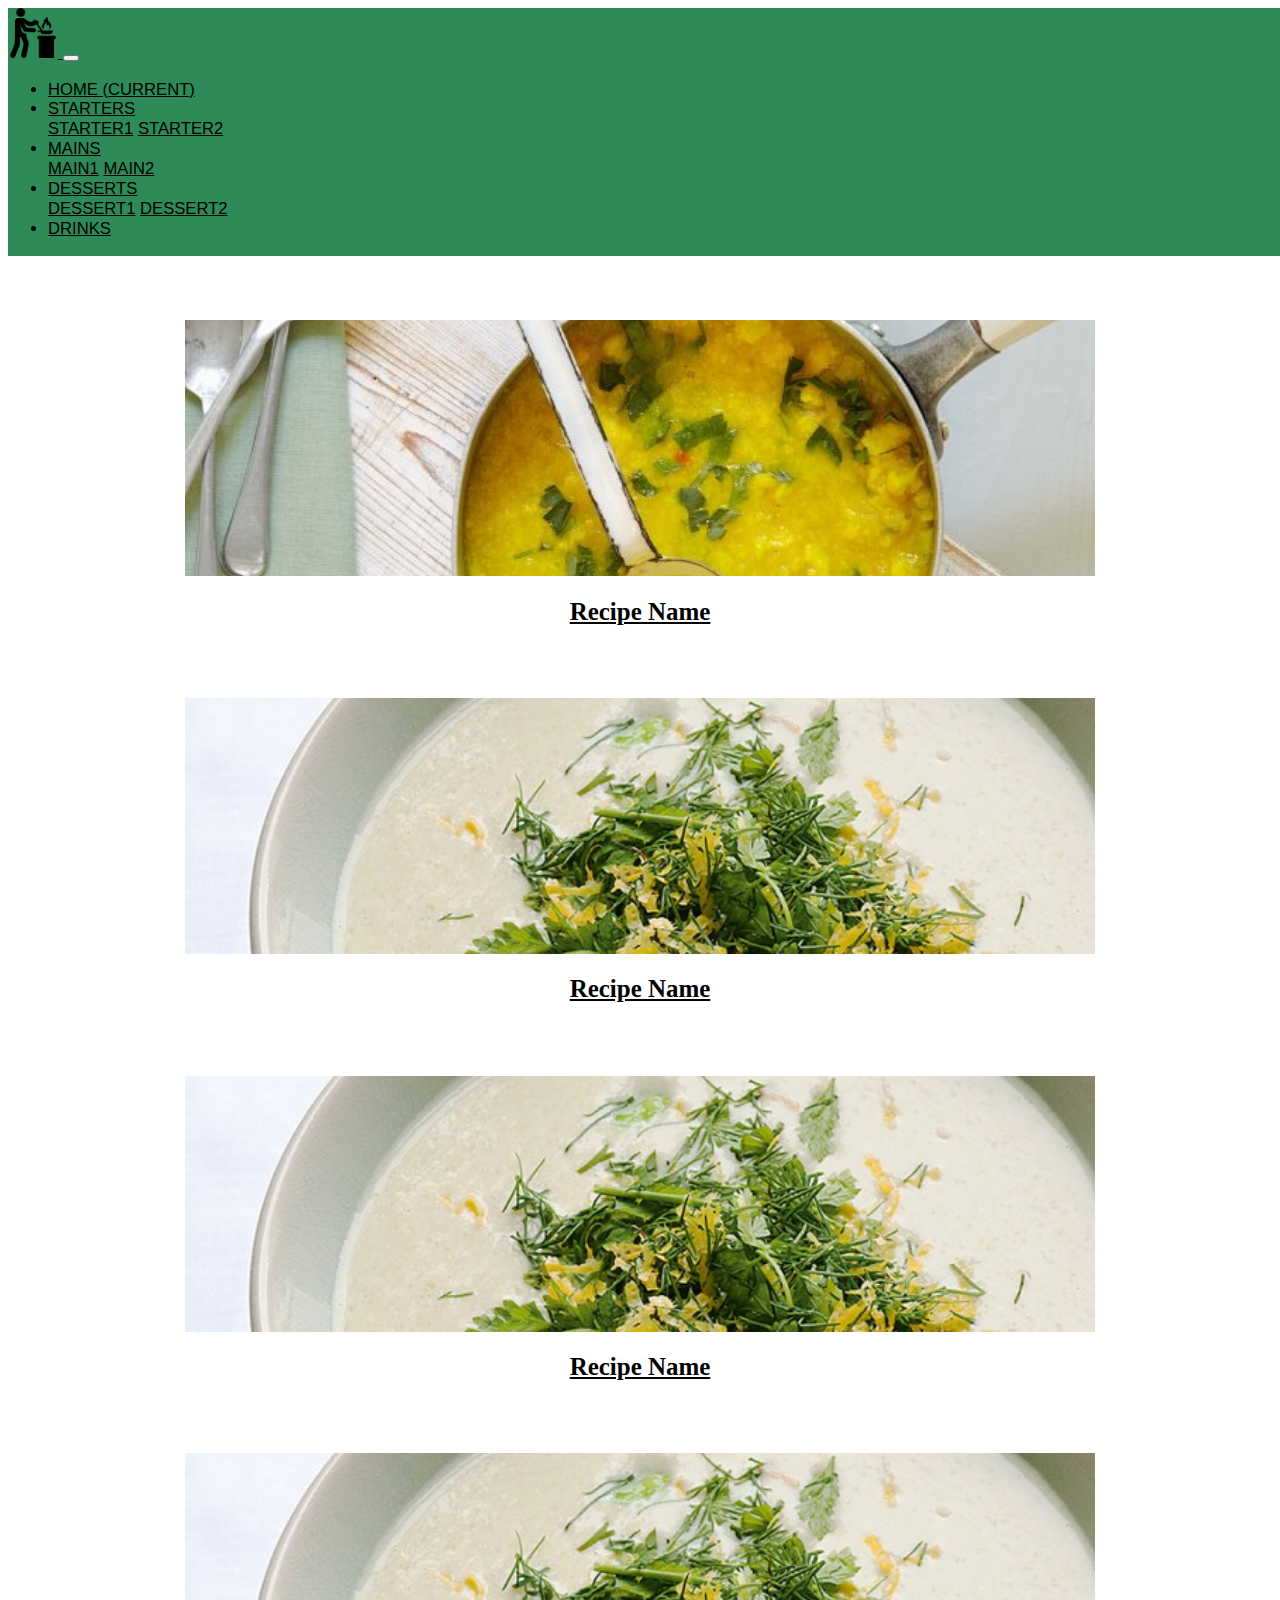
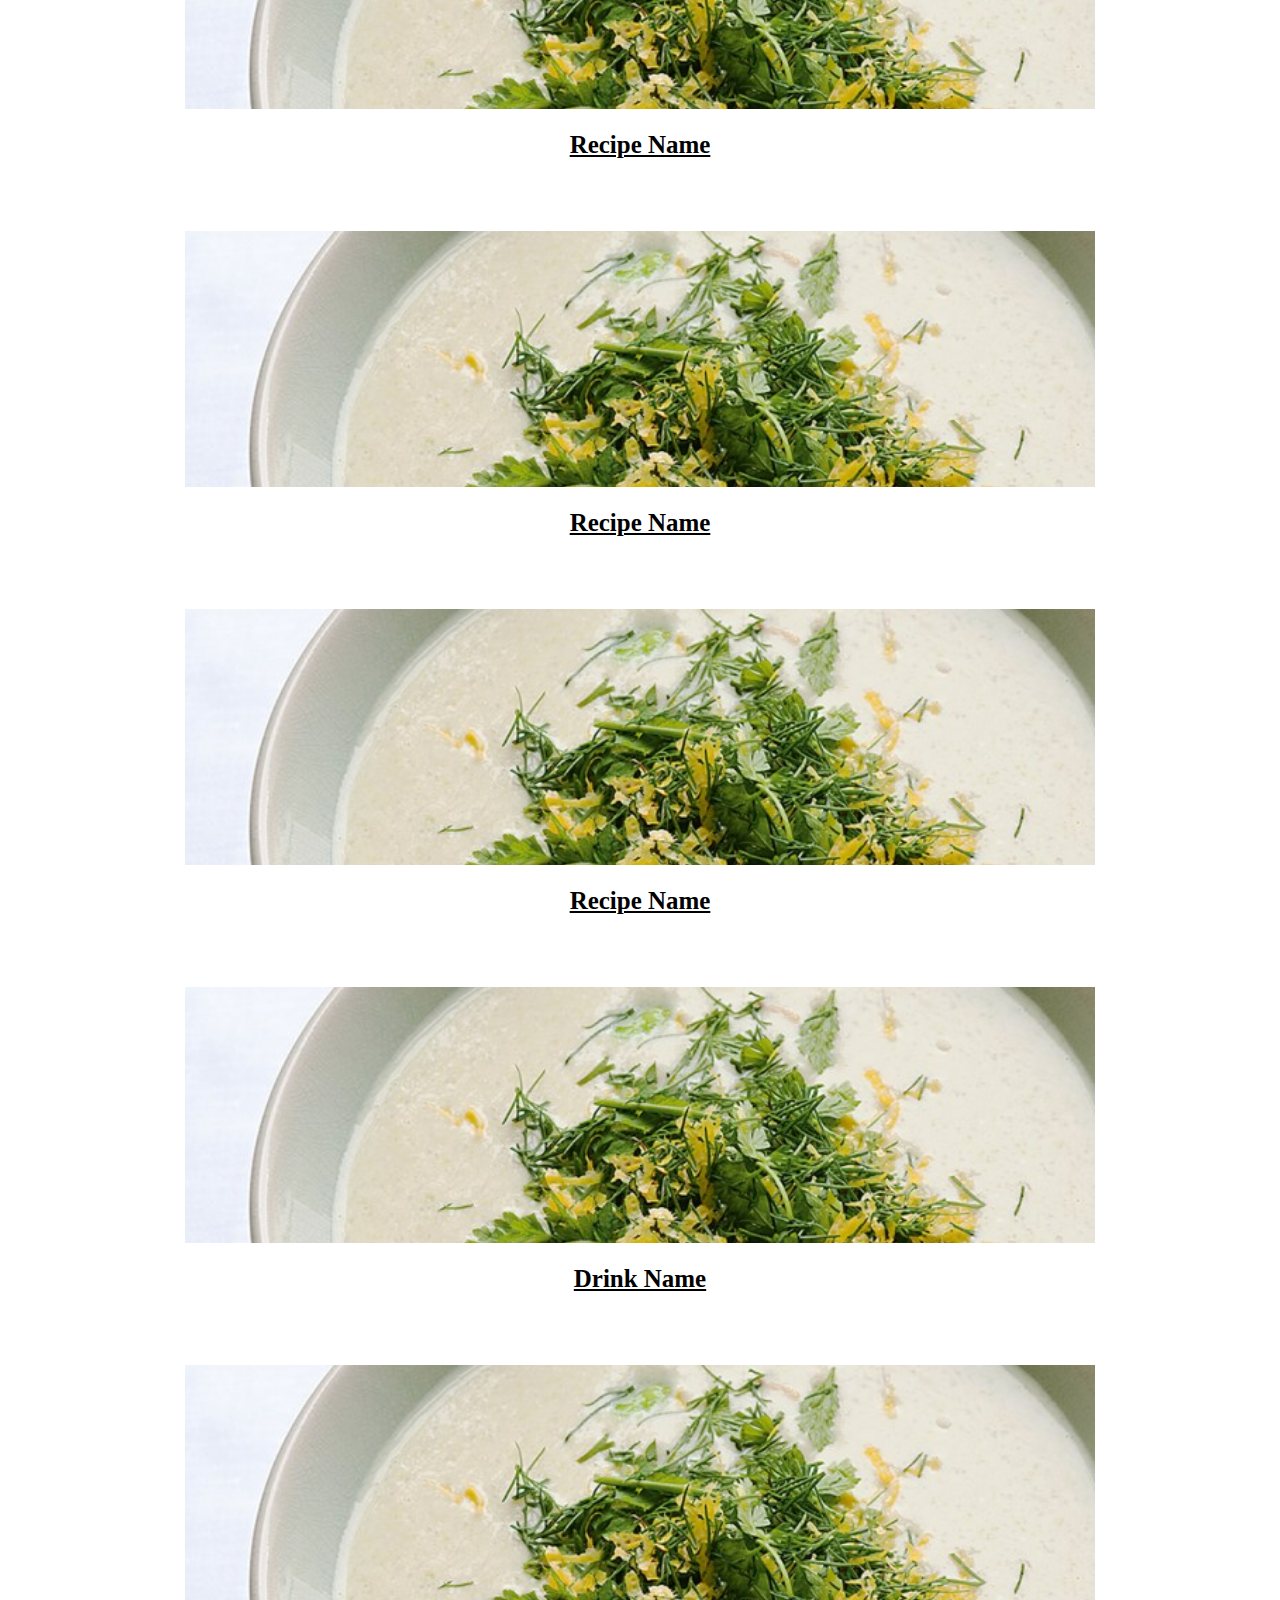
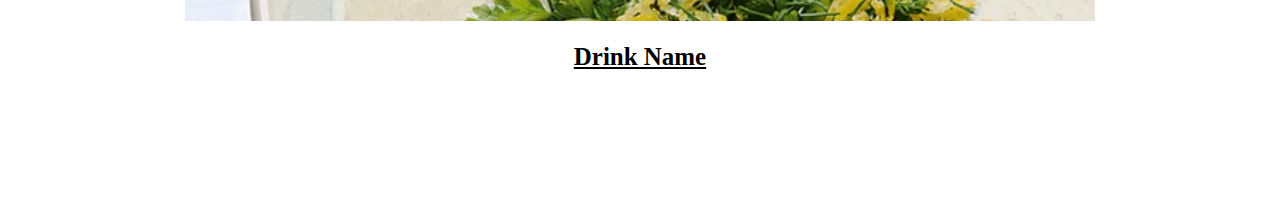
==== index.html @ 8d5f75b0 "added new navbar" ====
<!DOCTYPE html>
<html lang="en">
  <head>
    <link
      rel="stylesheet"
      href="https://cdn.jsdelivr.net/npm/bootstrap@4.5.3/dist/css/bootstrap.min.css"
      integrity="sha384-TX8t27EcRE3e/ihU7zmQxVncDAy5uIKz4rEkgIXeMed4M0jlfIDPvg6uqKI2xXr2"
      crossorigin="anonymous"
    />
    <link rel="stylesheet" href="./styles/styles.css" />
    <link rel="stylesheet" href="./styles/home.css" />
    <meta charset="UTF-8" />
    <meta name="viewport" content="width=device-width, initial-scale=1.0" />
    <title>Document</title>
  </head>
  <body>
    <!--Stefan Section-->
    <div id="mainNavbar">
      <nav class="navbar navbar-expand-lg navbar-expand-md navbar-dark">
        <a class="navbar-brand" href="#"
          ><img class="logo" src="./img/121054.png" alt="" />
        </a>

        <button
          class="navbar-toggler"
          type="button"
          data-toggle="collapse"
          data-target="#navbarSupportedContent"
          aria-controls="navbarSupportedContent"
          aria-expanded="false"
          aria-label="Toggle navigation"
        >
          <span class="navbar-toggler-icon"></span>
        </button>

        <div class="collapse navbar-collapse" id="navbarSupportedContent">
          <ul class="navbar-nav">
            <li class="nav-item active">
              <a class="nav-link" href="#"
                >Home <span class="sr-only">(current)</span></a
              >
            </li>
            <li class="nav-item dropdown">
              <a
                class="nav-link dropdown-toggle"
                href="#"
                id="navbarDropdown"
                role="button"
                data-toggle="dropdown"
                aria-haspopup="true"
                aria-expanded="false"
              >
                Starters
              </a>
              <div class="dropdown-menu" aria-labelledby="navbarDropdown">
                <a class="dropdown-item" href="#">Starter1</a>
                <a class="dropdown-item" href="#">Starter2</a>
              </div>
            </li>
            <li class="nav-item dropdown">
              <a
                class="nav-link dropdown-toggle"
                href="#"
                id="navbarDropdown"
                role="button"
                data-toggle="dropdown"
                aria-haspopup="true"
                aria-expanded="false"
              >
                Mains
              </a>
              <div class="dropdown-menu" aria-labelledby="navbarDropdown">
                <a class="dropdown-item" href="#">Main1</a>
                <a class="dropdown-item" href="#">Main2</a>
              </div>
            </li>
            <li class="nav-item dropdown">
              <a
                class="nav-link dropdown-toggle"
                href="#"
                id="navbarDropdown"
                role="button"
                data-toggle="dropdown"
                aria-haspopup="true"
                aria-expanded="false"
              >
                Desserts
              </a>
              <div class="dropdown-menu" aria-labelledby="navbarDropdown">
                <a class="dropdown-item" href="#">Dessert1</a>
                <a class="dropdown-item" href="#">Dessert2</a>
              </div>
            </li>
            <li class="nav-item">
              <a class="nav-link" href="#">Drinks</a>
            </li>
          </ul>
        </div>
      </nav>
    </div>
    <!--Diego Section-->

    <main>
      <h1>Cuisine a la Group 1</h1>

      <div class="grid container-fluid">
        <div class="row">
          <div class="recipe-container col-lg-4">
            <a href="#">
              <div class="img-container">
                <img src="./img/placeholder-1.jpg" alt="food" />
              </div>
              <h2>Recipe Name</h2>
            </a>
          </div>

          <div class="recipe-container col-lg-4">
            <a href="#">
              <div class="img-container">
                <img src="./img/placeholder-2.jpg" alt="food" />
              </div>
              <h2>Recipe Name</h2>
            </a>
          </div>

          <div class="recipe-container col-lg-4">
            <a href="#">
              <div class="img-container">
                <img src="./img/placeholder-2.jpg" alt="food" />
              </div>
              <h2>Recipe Name</h2>
            </a>
          </div>
        </div>

        <div class="row">
          <div class="recipe-container col-lg-4">
            <a href="#">
              <div class="img-container">
                <img src="./img/placeholder-2.jpg" alt="food" />
              </div>
              <h2>Recipe Name</h2>
            </a>
          </div>

          <div class="recipe-container col-lg-4">
            <a href="#">
              <div class="img-container">
                <img src="./img/placeholder-2.jpg" alt="food" />
              </div>
              <h2>Recipe Name</h2>
            </a>
          </div>

          <div class="recipe-container col-lg-4">
            <a href="#">
              <div class="img-container">
                <img src="./img/placeholder-2.jpg" alt="food" />
              </div>
              <h2>Recipe Name</h2>
            </a>
          </div>
        </div>

        <div class="row">
          <div class="recipe-container col-lg-4">
            <a href="#">
              <div class="img-container">
                <img src="./img/placeholder-2.jpg" alt="food" />
              </div>
              <h2>Drink Name</h2>
            </a>
          </div>

          <div class="recipe-container col-lg-4">
            <a href="#">
              <div class="img-container">
                <img src="./img/placeholder-2.jpg" alt="food" />
              </div>
              <h2>Drink Name</h2>
            </a>
          </div>

          <div class="recipe-container col-lg-4"></div>
        </div>
      </div>
    </main>

    <script
      src="https://code.jquery.com/jquery-3.5.1.slim.min.js"
      integrity="sha384-DfXdz2htPH0lsSSs5nCTpuj/zy4C+OGpamoFVy38MVBnE+IbbVYUew+OrCXaRkfj"
      crossorigin="anonymous"
    ></script>
    <script
      src="https://cdn.jsdelivr.net/npm/bootstrap@4.5.3/dist/js/bootstrap.bundle.min.js"
      integrity="sha384-ho+j7jyWK8fNQe+A12Hb8AhRq26LrZ/JpcUGGOn+Y7RsweNrtN/tE3MoK7ZeZDyx"
      crossorigin="anonymous"
    ></script>
    <script>
      $(function () {
        $(document).scroll(function () {
          var $nav = $("#mainNavbar");
          $nav.toggleClass("scrolled", $(this).scrollTop() > $nav.height());
        });
      });
    </script>
  </body>
</html>
---- styles/styles.css ----
/* Diego Section */
html {
  font-size: 1.3vmax;
}

body {
  font-family: Arial, Helvetica, sans-serif;
  line-height: 1.2;
}

h1,
h2,
h3,
h4,
h5 {
  font-family: Georgia, "Times New Roman", Times, serif;
}

h1 {
  text-align: center;
  margin-bottom: 6rem;
}

/* Stefan Sections */
.logo {
  width: 3rem;
  height: auto;
}
.navbar {
  align-items: center;
  position: fixed;
  width: 100%;
}

.navbar {
  background-color: seagreen;
  margin-bottom: 2rem;
  text-transform: uppercase;
}
.navbar.scrolled {
  background: rgba(46, 139, 86, 0.5);
  transition: background 500ms;
}

main {
  padding-top: 9rem;
  width: 80%;
  margin: auto;
}

a {
  color: inherit;
}

a:hover {
  text-decoration: none;
}

.recipe-container {
  /*max-width: 30%;*/
  padding-bottom: 5%;
}

.img-container {
  width: 90%;
  height: 20vw;
  margin: auto;
  overflow: hidden;
  display: flex;
  justify-content: center;
  align-items: center;
}
.row img {
  width: 100%;
  min-height: 100%;
}

.grid {
  text-align: center;
}

.row {
  justify-content: space-between;
}
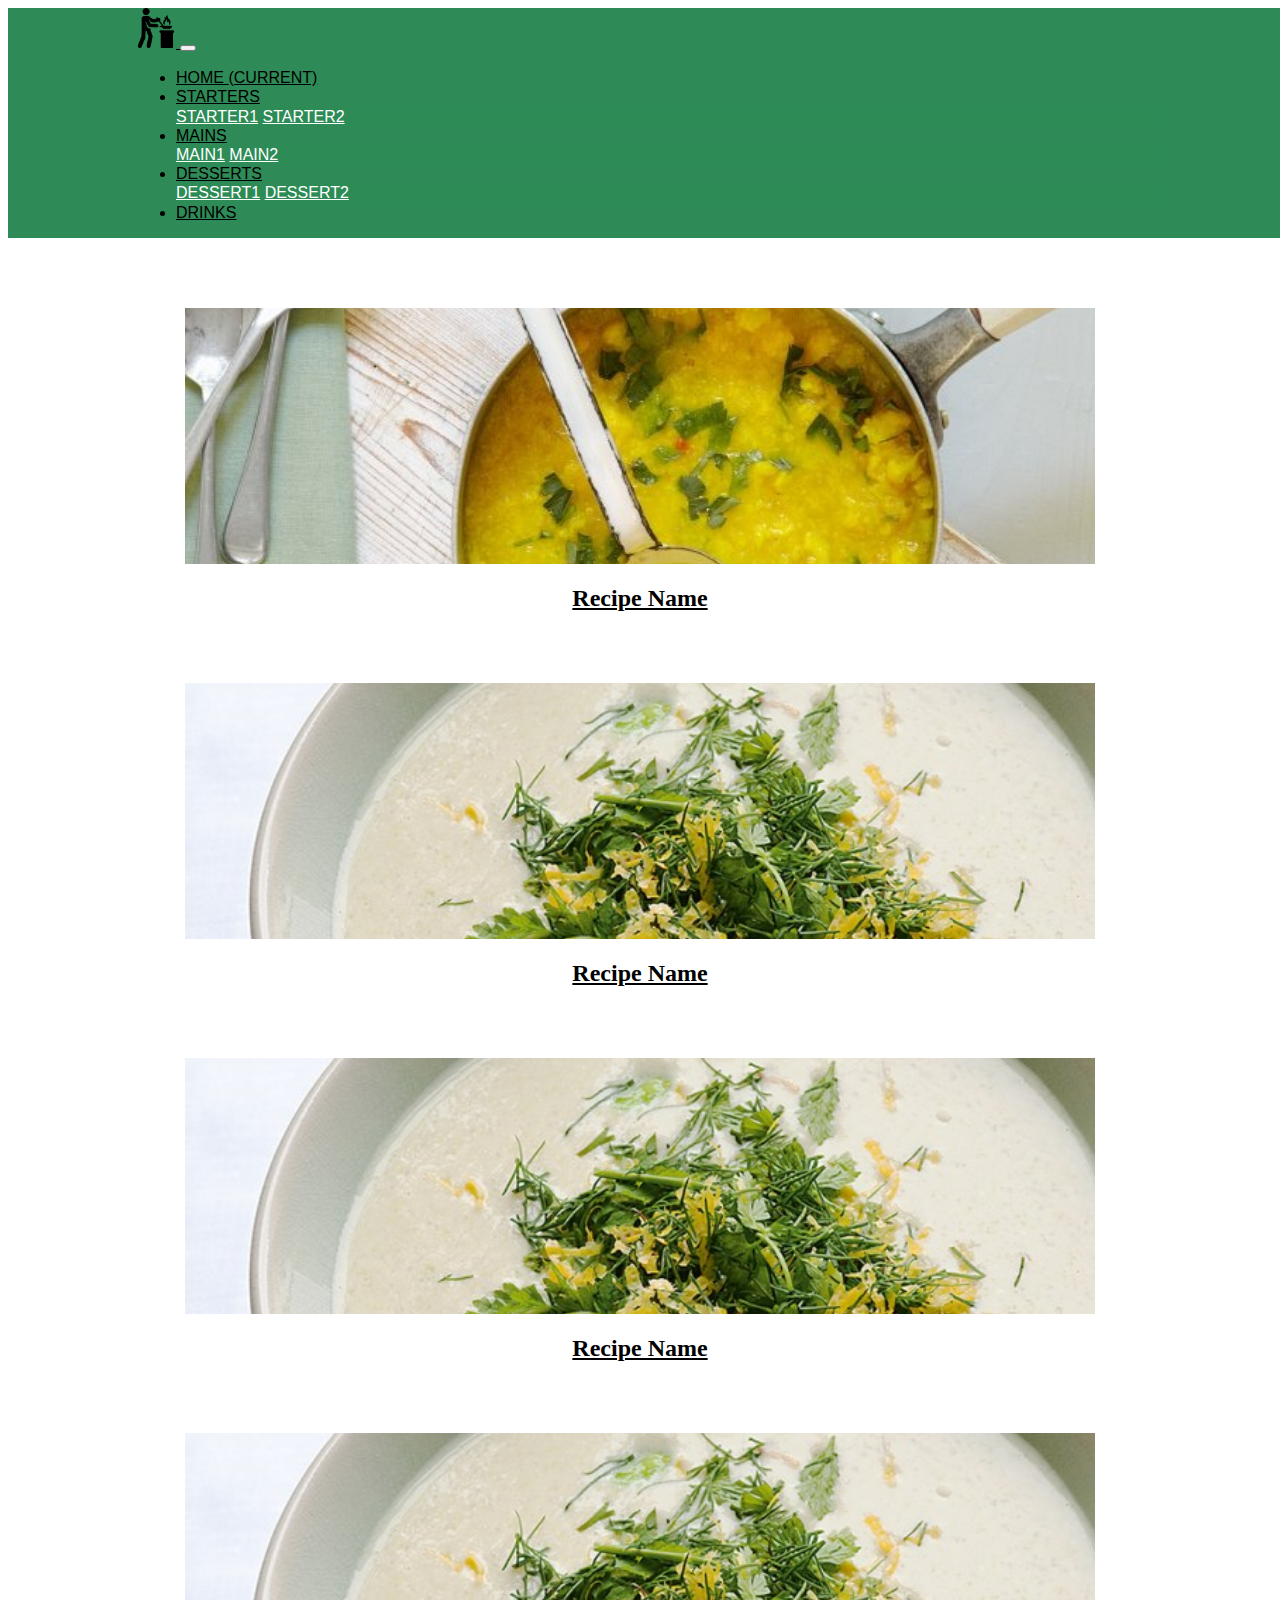
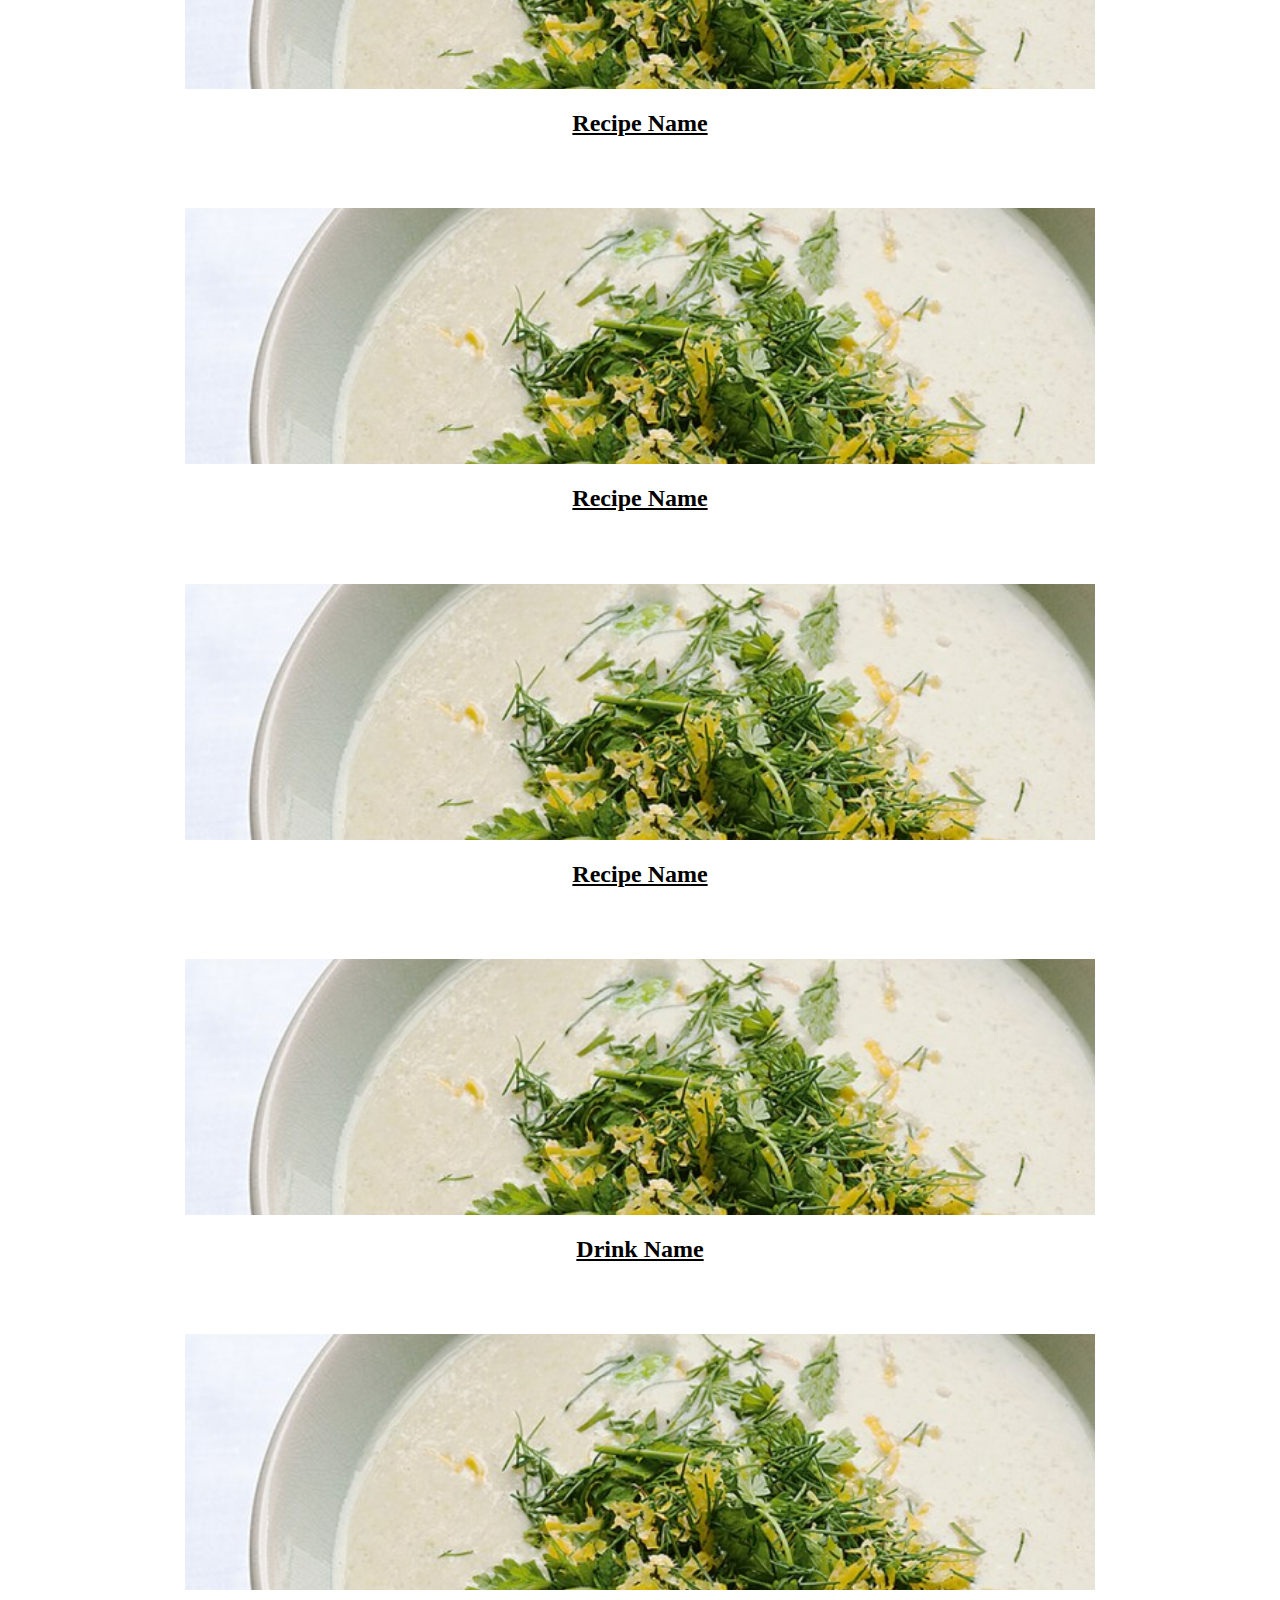
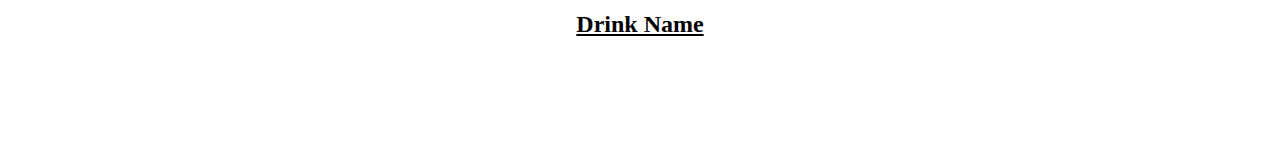
==== commit 0453ea56: "fixed navbar-div" ====
--- a/index.html
+++ b/index.html
@@ -20,7 +20,6 @@
         <a class="navbar-brand" href="#"
           ><img class="logo" src="./img/121054.png" alt="" />
         </a>
-
         <button
           class="navbar-toggler"
           type="button"
--- a/styles/styles.css
+++ b/styles/styles.css
@@ -1,7 +1,7 @@
 /* Diego Section */
-html {
+/* html {
   font-size: 1.3vmax;
-}
+} */
 
 body {
   font-family: Arial, Helvetica, sans-serif;
@@ -22,24 +22,44 @@
 }
 
 /* Stefan Sections */
-.logo {
-  width: 3rem;
-  height: auto;
-}
-.navbar {
-  align-items: center;
+#mainNavbar {
   position: fixed;
   width: 100%;
+  background-color: seagreen;
+  margin-bottom: 2rem;
+  text-transform: uppercase;
+  z-index: 1;
+}
+#mainNavbar.scrolled {
+  background: rgba(46, 139, 86, 0.5);
+  transition: background 500ms;
+}
+.navbar-brand {
+  width: fit-content;
+}
+.logo {
+  /* width: 20%; */
+  height: auto;
+  max-width: 40px;
 }
 
 .navbar {
-  background-color: seagreen;
-  margin-bottom: 2rem;
-  text-transform: uppercase;
+  width: 80%;
+  margin: auto;
+  padding: 0;
+  align-items: center;
 }
-.navbar.scrolled {
-  background: rgba(46, 139, 86, 0.5);
-  transition: background 500ms;
+#navbarSupportedContent {
+  justify-content: right;
+}
+.dropdown-menu {
+  background-color: rgba(46, 139, 86, 0.75);
+}
+.dropdown-item {
+  color: white;
+}
+.dropdown-item:hover {
+  background-color: rgba(208, 221, 214, 0.5);
 }
 
 main {
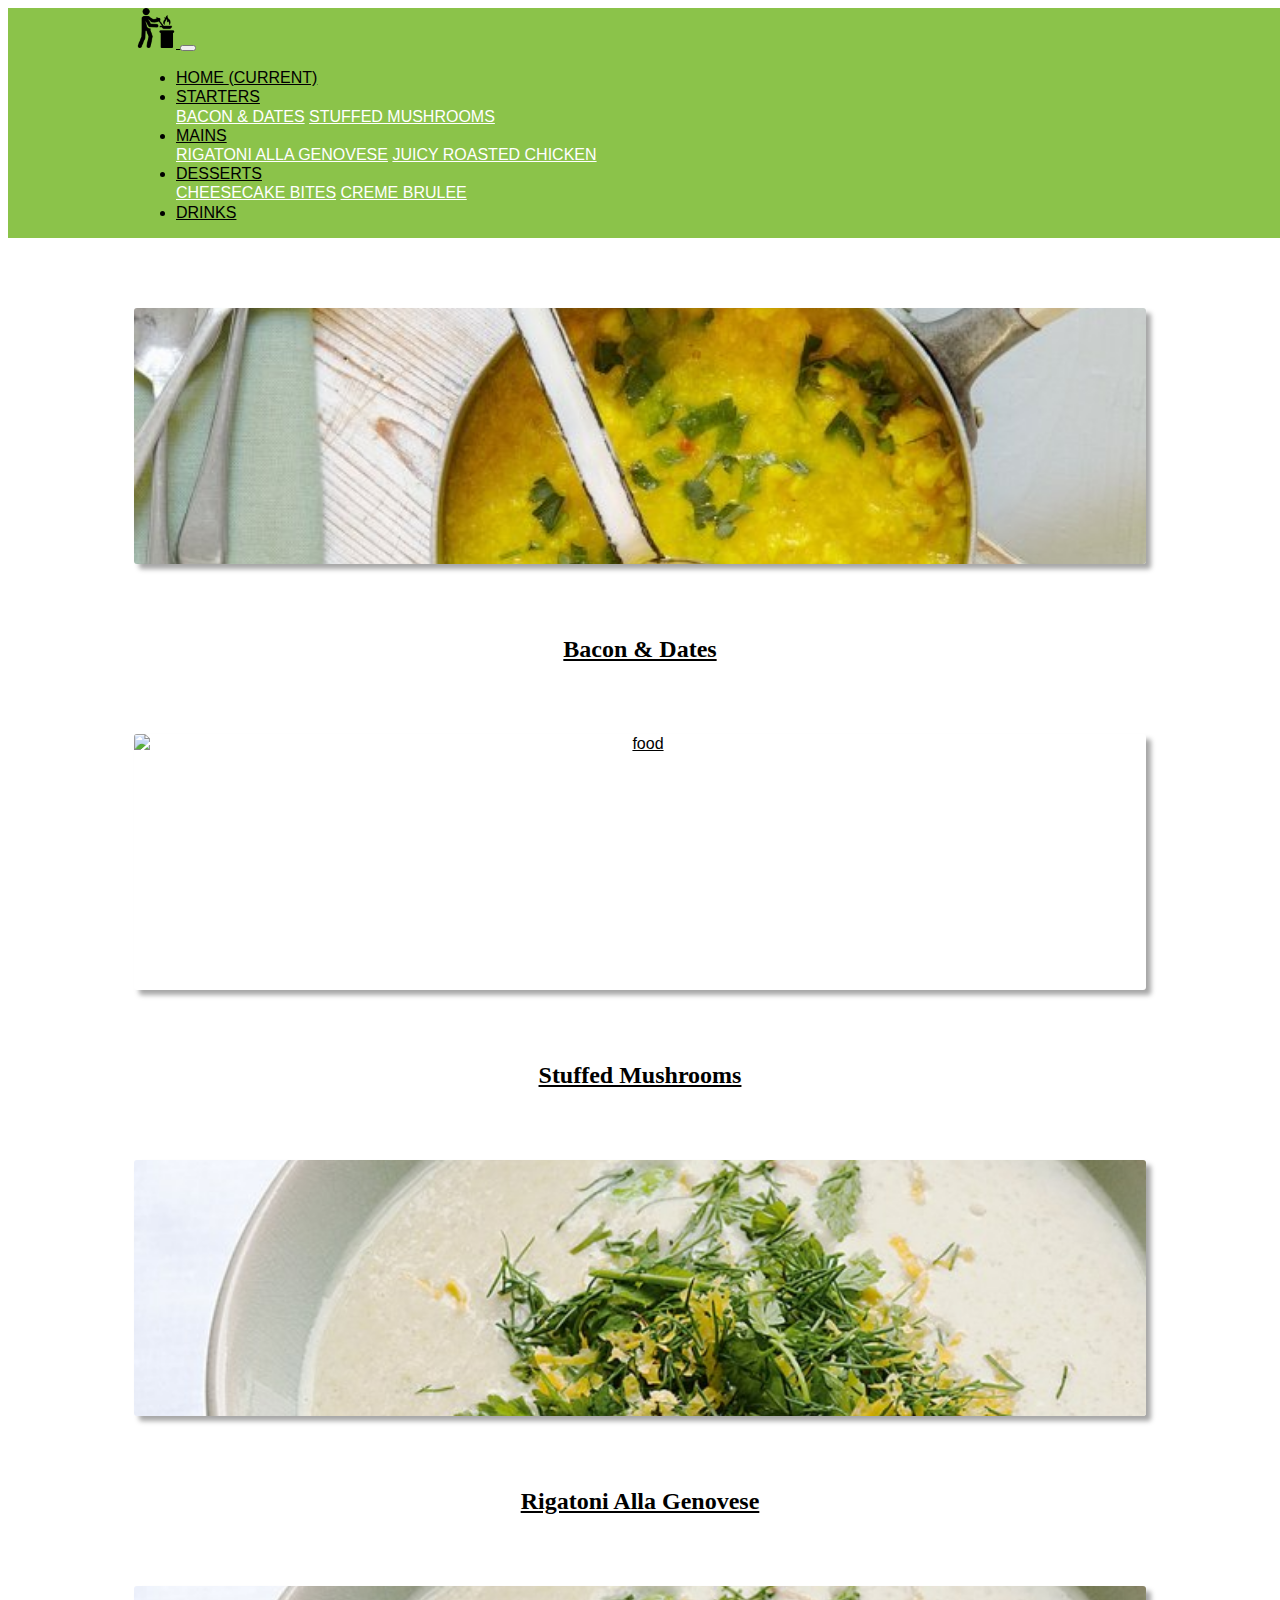
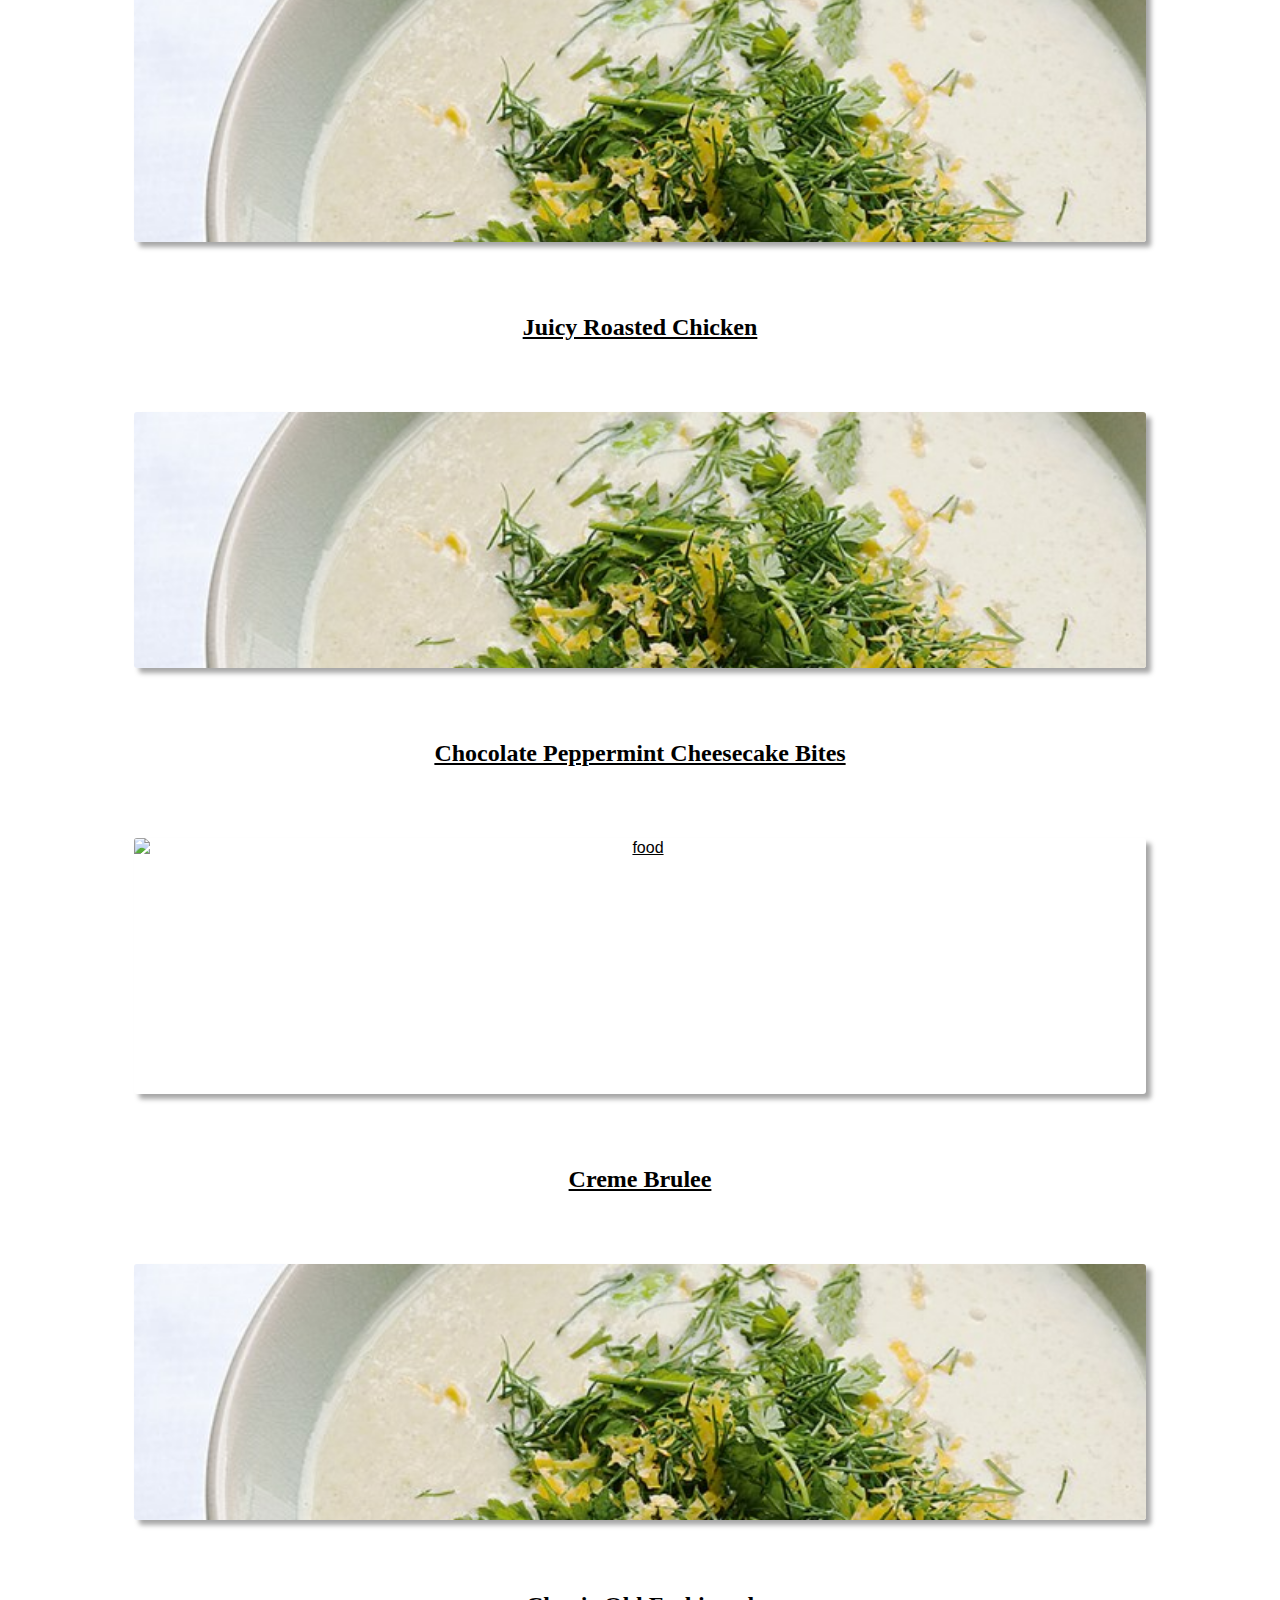
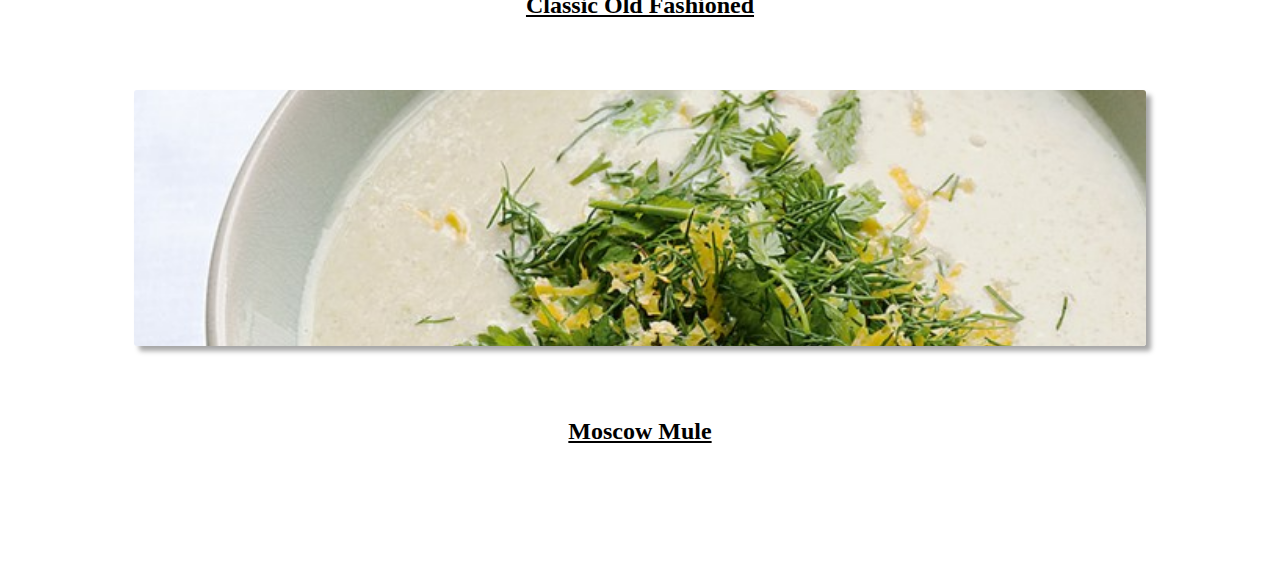
==== commit 2bea7848: "added nav-functionality to index + recipe names" ====
--- a/index.html
+++ b/index.html
@@ -11,13 +11,13 @@
     <link rel="stylesheet" href="./styles/home.css" />
     <meta charset="UTF-8" />
     <meta name="viewport" content="width=device-width, initial-scale=1.0" />
-    <title>Document</title>
+    <title>Cuisine a la Group 1</title>
   </head>
   <body>
     <!--Stefan Section-->
     <div id="mainNavbar">
       <nav class="navbar navbar-expand-lg navbar-expand-md navbar-dark">
-        <a class="navbar-brand" href="#"
+        <a class="navbar-brand" href="index.html"
           ><img class="logo" src="./img/121054.png" alt="" />
         </a>
         <button
@@ -35,7 +35,7 @@
         <div class="collapse navbar-collapse" id="navbarSupportedContent">
           <ul class="navbar-nav">
             <li class="nav-item active">
-              <a class="nav-link" href="#"
+              <a class="nav-link" href="index.html"
                 >Home <span class="sr-only">(current)</span></a
               >
             </li>
@@ -52,8 +52,10 @@
                 Starters
               </a>
               <div class="dropdown-menu" aria-labelledby="navbarDropdown">
-                <a class="dropdown-item" href="#">Starter1</a>
-                <a class="dropdown-item" href="#">Starter2</a>
+                <a class="dropdown-item" href="bacondate.html">Bacon & Dates</a>
+                <a class="dropdown-item" href="mushrooms.html"
+                  >Stuffed Mushrooms</a
+                >
               </div>
             </li>
             <li class="nav-item dropdown">
@@ -69,8 +71,12 @@
                 Mains
               </a>
               <div class="dropdown-menu" aria-labelledby="navbarDropdown">
-                <a class="dropdown-item" href="#">Main1</a>
-                <a class="dropdown-item" href="#">Main2</a>
+                <a class="dropdown-item" href="rigatonigenovese.html"
+                  >Rigatoni alla genovese</a
+                >
+                <a class="dropdown-item" href="juicychicken.html"
+                  >Juicy roasted chicken</a
+                >
               </div>
             </li>
             <li class="nav-item dropdown">
@@ -86,8 +92,12 @@
                 Desserts
               </a>
               <div class="dropdown-menu" aria-labelledby="navbarDropdown">
-                <a class="dropdown-item" href="#">Dessert1</a>
-                <a class="dropdown-item" href="#">Dessert2</a>
+                <a class="dropdown-item" href="cheesecake.html"
+                  >Cheesecake Bites</a
+                >
+                <a class="dropdown-item" href="cremerulete.html"
+                  >creme brulee</a
+                >
               </div>
             </li>
             <li class="nav-item">
@@ -105,78 +115,84 @@
       <div class="grid container-fluid">
         <div class="row">
           <div class="recipe-container col-lg-4">
-            <a href="#">
+            <a href="bacondate.html">
               <div class="img-container">
                 <img src="./img/placeholder-1.jpg" alt="food" />
               </div>
-              <h2>Recipe Name</h2>
-            </a>
-          </div>
-
-          <div class="recipe-container col-lg-4">
-            <a href="#">
-              <div class="img-container">
-                <img src="./img/placeholder-2.jpg" alt="food" />
-              </div>
-              <h2>Recipe Name</h2>
-            </a>
-          </div>
-
-          <div class="recipe-container col-lg-4">
-            <a href="#">
-              <div class="img-container">
-                <img src="./img/placeholder-2.jpg" alt="food" />
-              </div>
-              <h2>Recipe Name</h2>
+              <h2>Bacon & Dates</h2>
+            </a>
+          </div>
+
+          <div class="recipe-container col-lg-4">
+            <a href="mushrooms.html">
+              <div class="img-container">
+                <img
+                  src="https://imagesvc.meredithcorp.io/v3/mm/image?url=https%3A%2F%2Fimages.media-allrecipes.com%2Fuserphotos%2F7638987.jpg"
+                  alt="food"
+                />
+              </div>
+              <h2>Stuffed Mushrooms</h2>
+            </a>
+          </div>
+
+          <div class="recipe-container col-lg-4">
+            <a href="rigatonigenovese.html">
+              <div class="img-container">
+                <img src="./img/placeholder-2.jpg" alt="food" />
+              </div>
+              <h2>Rigatoni Alla Genovese</h2>
             </a>
           </div>
         </div>
 
         <div class="row">
           <div class="recipe-container col-lg-4">
-            <a href="#">
-              <div class="img-container">
-                <img src="./img/placeholder-2.jpg" alt="food" />
-              </div>
-              <h2>Recipe Name</h2>
-            </a>
-          </div>
-
-          <div class="recipe-container col-lg-4">
-            <a href="#">
-              <div class="img-container">
-                <img src="./img/placeholder-2.jpg" alt="food" />
-              </div>
-              <h2>Recipe Name</h2>
-            </a>
-          </div>
-
-          <div class="recipe-container col-lg-4">
-            <a href="#">
-              <div class="img-container">
-                <img src="./img/placeholder-2.jpg" alt="food" />
-              </div>
-              <h2>Recipe Name</h2>
+            <a href="juicychicken.html">
+              <div class="img-container">
+                <img src="./img/placeholder-2.jpg" alt="food" />
+              </div>
+              <h2>Juicy Roasted Chicken</h2>
+            </a>
+          </div>
+
+          <div class="recipe-container col-lg-4">
+            <a href="cheesecake.html">
+              <div class="img-container">
+                <img src="./img/placeholder-2.jpg" alt="food" />
+              </div>
+              <h2>Chocolate Peppermint Cheesecake Bites</h2>
+            </a>
+          </div>
+
+          <div class="recipe-container col-lg-4">
+            <a href="cremerulete.html">
+              <div class="img-container">
+                <img
+                  src="https://imagesvc.meredithcorp.io/v3/mm/image?url=https%3A%2F%2Fimages.media-allrecipes.com%2Fuserphotos%2F7753673.jpg"
+                  alt="food"
+                />
+              </div>
+              <h2>Creme Brulee</h2>
             </a>
           </div>
         </div>
 
         <div class="row">
           <div class="recipe-container col-lg-4">
-            <a href="#">
-              <div class="img-container">
-                <img src="./img/placeholder-2.jpg" alt="food" />
-              </div>
-              <h2>Drink Name</h2>
-            </a>
-          </div>
-
-          <div class="recipe-container col-lg-4">
-            <a href="#">
-              <div class="img-container">
-                <img src="./img/placeholder-2.jpg" alt="food" />
-              </div>
-              <h2>Drink Name</h2>
+            <a href="drinks.html">
+              <div class="img-container">
+                <img src="./img/placeholder-2.jpg" alt="food" />
+              </div>
+              <h2>Classic Old Fashioned</h2>
+            </a>
+          </div>
+
+          <div class="recipe-container col-lg-4">
+            <a href="drinks.html">
+              <div class="img-container">
+                <img src="./img/placeholder-2.jpg" alt="food" />
+              </div>
+              <h2>Moscow Mule</h2>
             </a>
           </div>
 
--- a/styles/styles.css
+++ b/styles/styles.css
@@ -21,18 +21,22 @@
   margin-bottom: 6rem;
 }
 
+h2 {
+  margin-top: 7%;
+}
+
 /* Stefan Sections */
 #mainNavbar {
   position: fixed;
   width: 100%;
-  background-color: seagreen;
+  background-color: rgba(139, 195, 74, 1);
   margin-bottom: 2rem;
   text-transform: uppercase;
   z-index: 1;
 }
 #mainNavbar.scrolled {
-  background: rgba(46, 139, 86, 0.5);
-  transition: background 500ms;
+  background: rgba(139, 195, 74, 0.5);
+  transition: background 500ms ease-in-out;
 }
 .navbar-brand {
   width: fit-content;
@@ -52,8 +56,9 @@
 #navbarSupportedContent {
   justify-content: right;
 }
+
 .dropdown-menu {
-  background-color: rgba(46, 139, 86, 0.75);
+  background-color: rgba(139, 195, 74, 1);
 }
 .dropdown-item {
   color: white;
@@ -74,6 +79,7 @@
 
 a:hover {
   text-decoration: none;
+  color: rgba(139, 195, 74, 1);
 }
 
 .recipe-container {
@@ -82,14 +88,27 @@
 }
 
 .img-container {
-  width: 90%;
+  width: 100%;
   height: 20vw;
   margin: auto;
   overflow: hidden;
   display: flex;
   justify-content: center;
   align-items: center;
+  -webkit-box-shadow: 5px 5px 5px 0px rgba(0, 0, 0, 0.35);
+  -moz-box-shadow: 5px 5px 5px 0px rgba(0, 0, 0, 0.35);
+  box-shadow: 5px 5px 5px 0px rgba(0, 0, 0, 0.35);
+  box-shadow: 5px 5px 5px 0px rgba(0, 0, 0, 0.35);
+  border-radius: 3px;
+  transition: all 0.2s ease;
 }
+
+.img-container:hover {
+  -webkit-box-shadow: 7px 7px 5px 0px rgba(139, 195, 74, 1);
+  -moz-box-shadow: 7px 7px 5px 0px rgba(139, 195, 74, 1);
+  box-shadow: 7px 7px 5px 0px rgba(139, 195, 74, 1);
+}
+
 .row img {
   width: 100%;
   min-height: 100%;
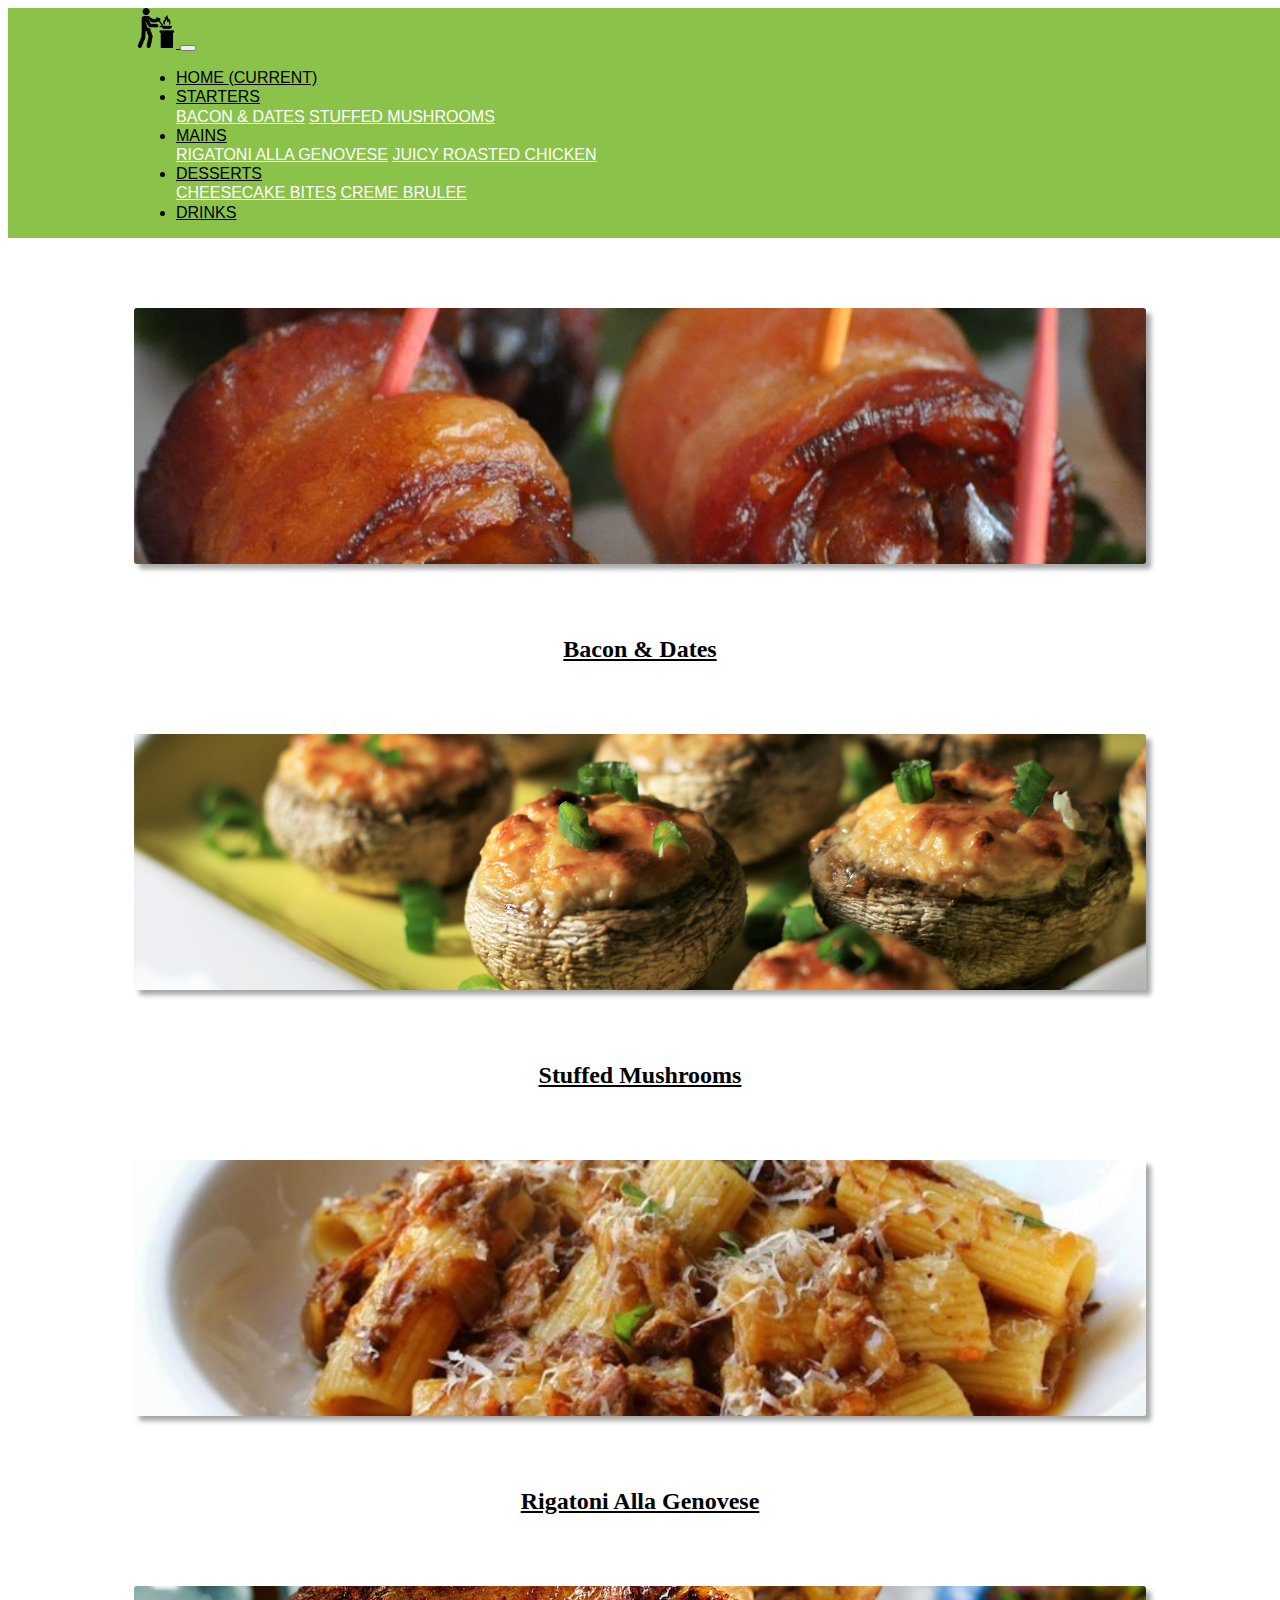
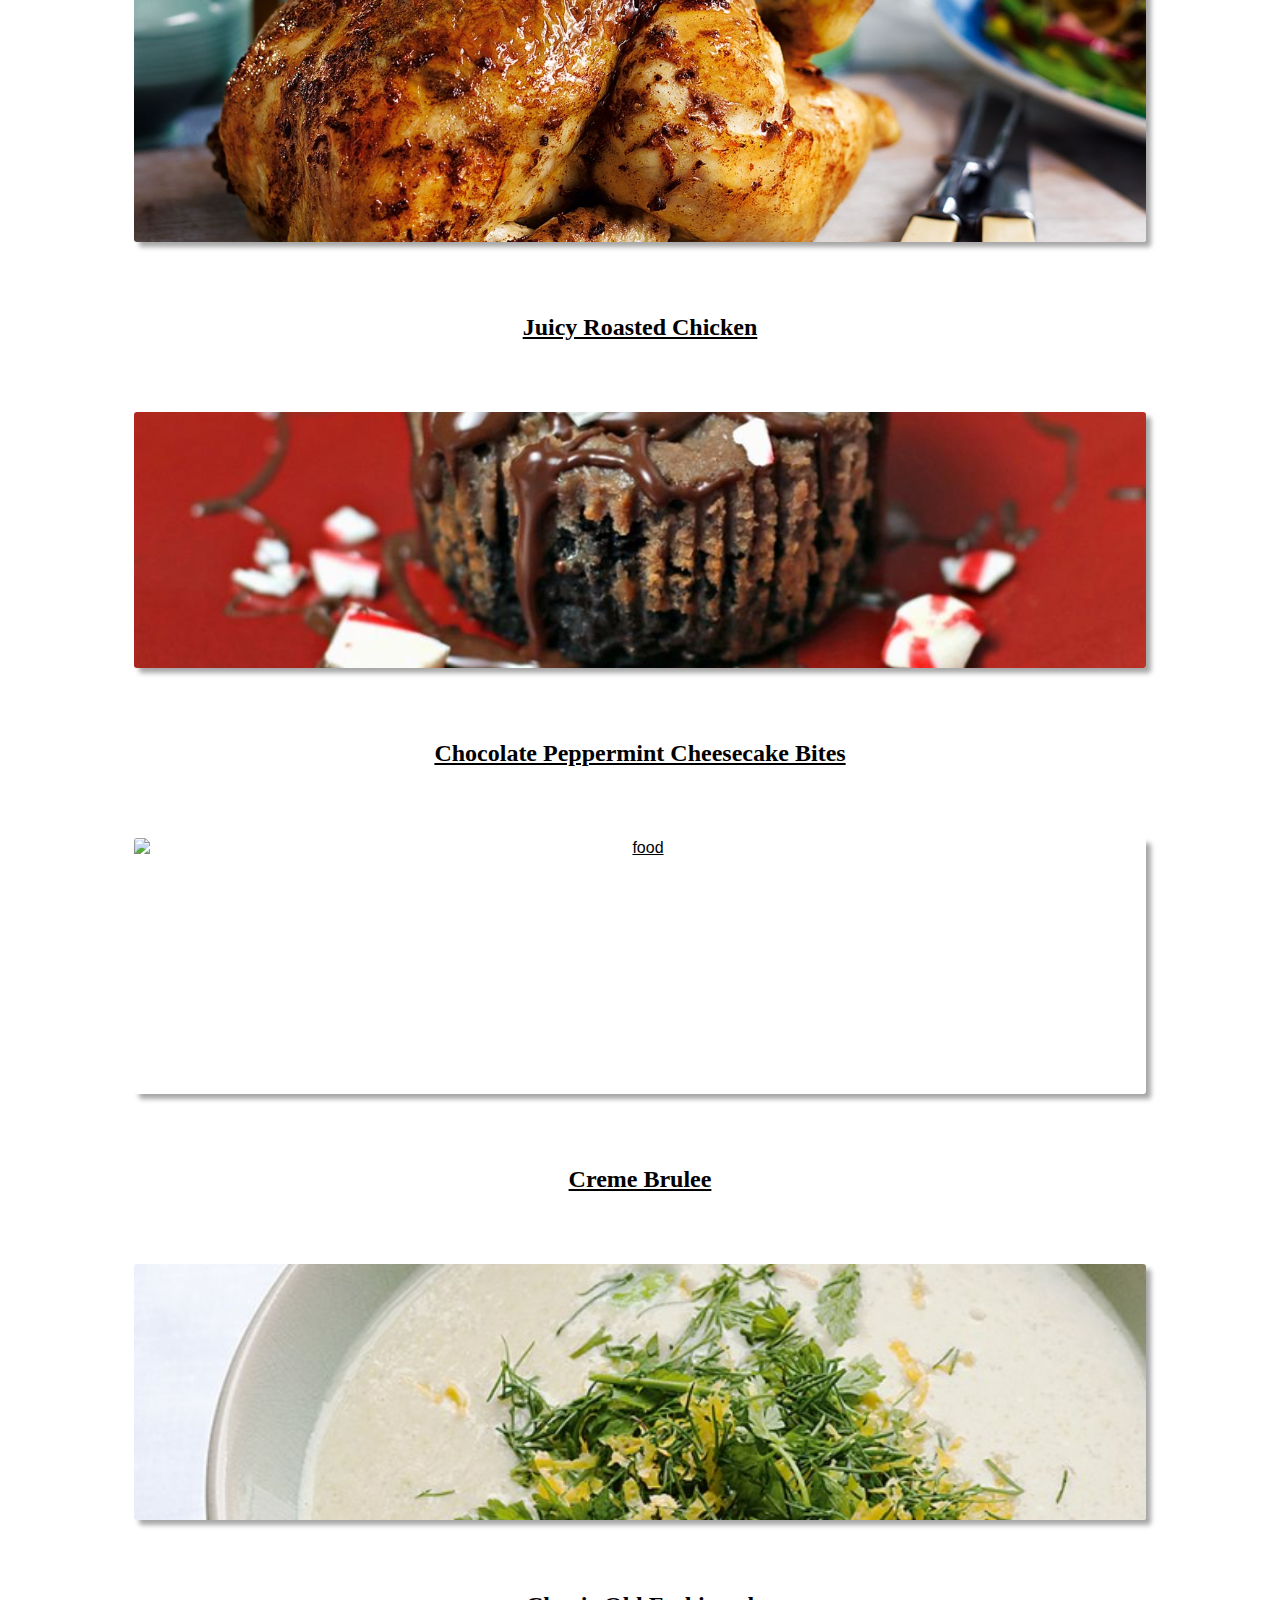
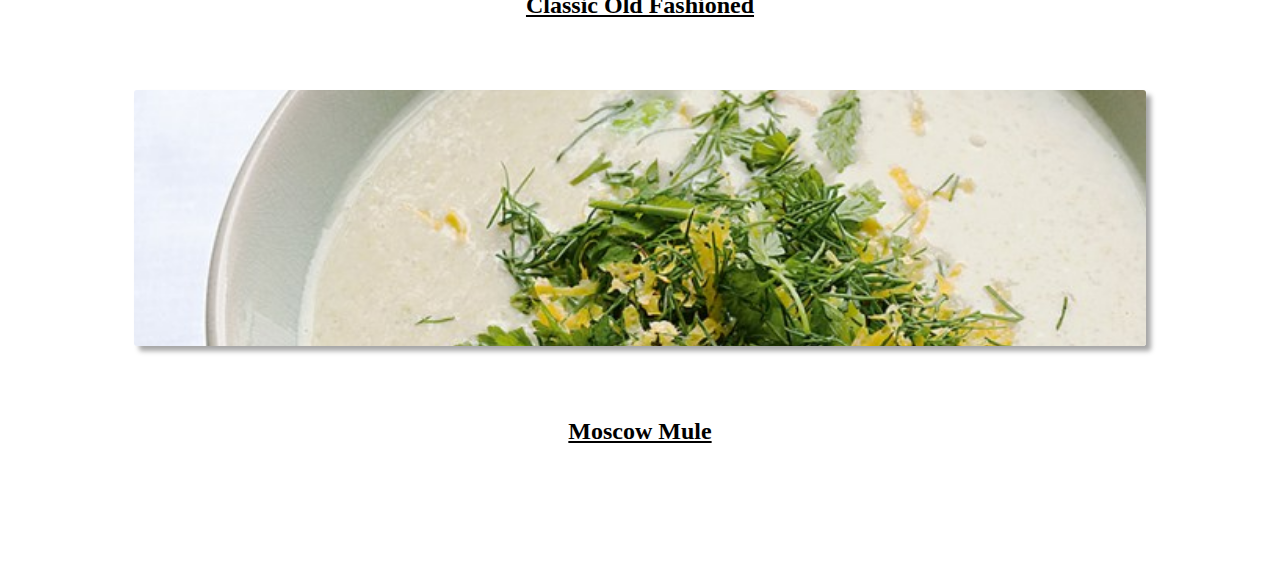
==== commit 103fd067: "home page image linking" ====
--- a/index.html
+++ b/index.html
@@ -117,7 +117,7 @@
           <div class="recipe-container col-lg-4">
             <a href="bacondate.html">
               <div class="img-container">
-                <img src="./img/placeholder-1.jpg" alt="food" />
+                <img src="./img/dates.jpg" alt="food" />
               </div>
               <h2>Bacon & Dates</h2>
             </a>
@@ -126,10 +126,7 @@
           <div class="recipe-container col-lg-4">
             <a href="mushrooms.html">
               <div class="img-container">
-                <img
-                  src="https://imagesvc.meredithcorp.io/v3/mm/image?url=https%3A%2F%2Fimages.media-allrecipes.com%2Fuserphotos%2F7638987.jpg"
-                  alt="food"
-                />
+                <img src="img/mushrooms.jpg" alt="food" />
               </div>
               <h2>Stuffed Mushrooms</h2>
             </a>
@@ -138,7 +135,7 @@
           <div class="recipe-container col-lg-4">
             <a href="rigatonigenovese.html">
               <div class="img-container">
-                <img src="./img/placeholder-2.jpg" alt="food" />
+                <img src="./img/rigatoni.jpg" alt="food" />
               </div>
               <h2>Rigatoni Alla Genovese</h2>
             </a>
@@ -149,7 +146,7 @@
           <div class="recipe-container col-lg-4">
             <a href="juicychicken.html">
               <div class="img-container">
-                <img src="./img/placeholder-2.jpg" alt="food" />
+                <img src="./img/chicken.jpg" alt="food" />
               </div>
               <h2>Juicy Roasted Chicken</h2>
             </a>
@@ -158,7 +155,7 @@
           <div class="recipe-container col-lg-4">
             <a href="cheesecake.html">
               <div class="img-container">
-                <img src="./img/placeholder-2.jpg" alt="food" />
+                <img src="./img/cheesecake.jpg" alt="food" />
               </div>
               <h2>Chocolate Peppermint Cheesecake Bites</h2>
             </a>
@@ -167,10 +164,7 @@
           <div class="recipe-container col-lg-4">
             <a href="cremerulete.html">
               <div class="img-container">
-                <img
-                  src="https://imagesvc.meredithcorp.io/v3/mm/image?url=https%3A%2F%2Fimages.media-allrecipes.com%2Fuserphotos%2F7753673.jpg"
-                  alt="food"
-                />
+                <img src="img/brulee.jpg" alt="food" />
               </div>
               <h2>Creme Brulee</h2>
             </a>
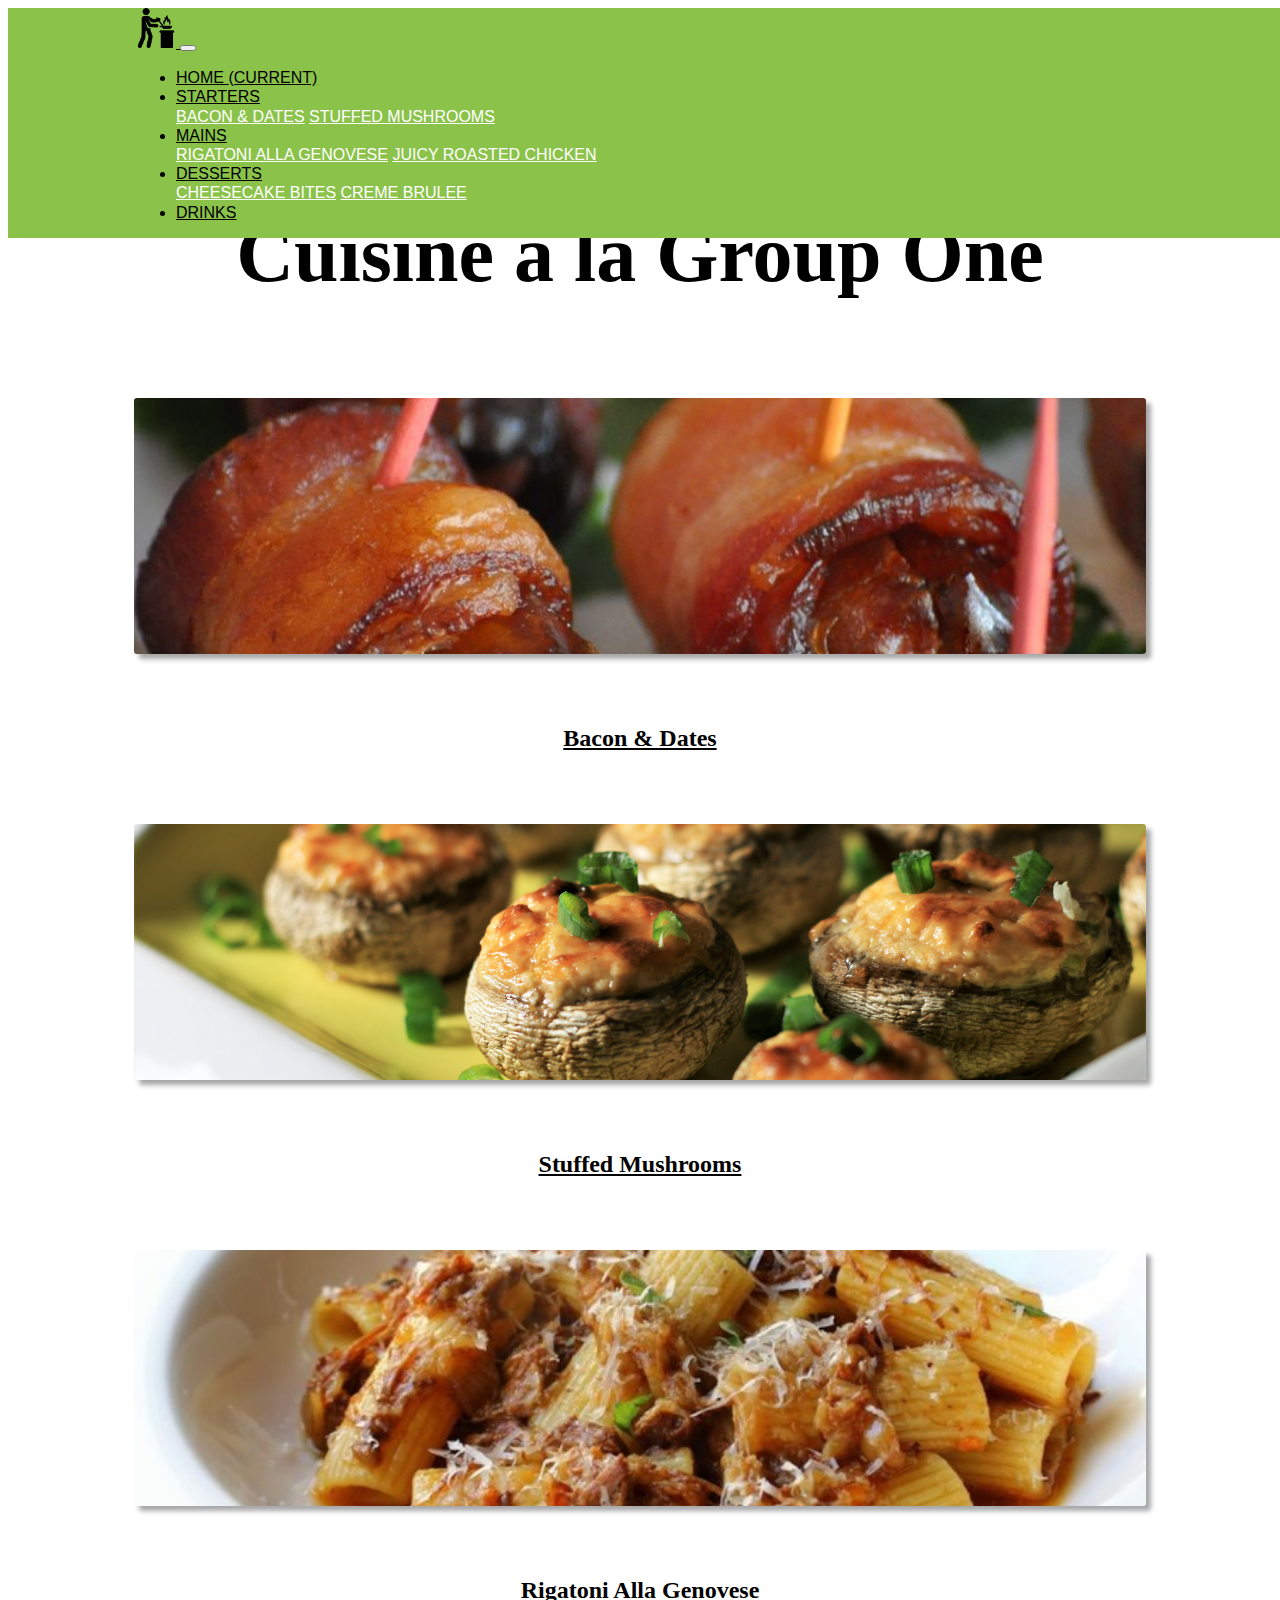
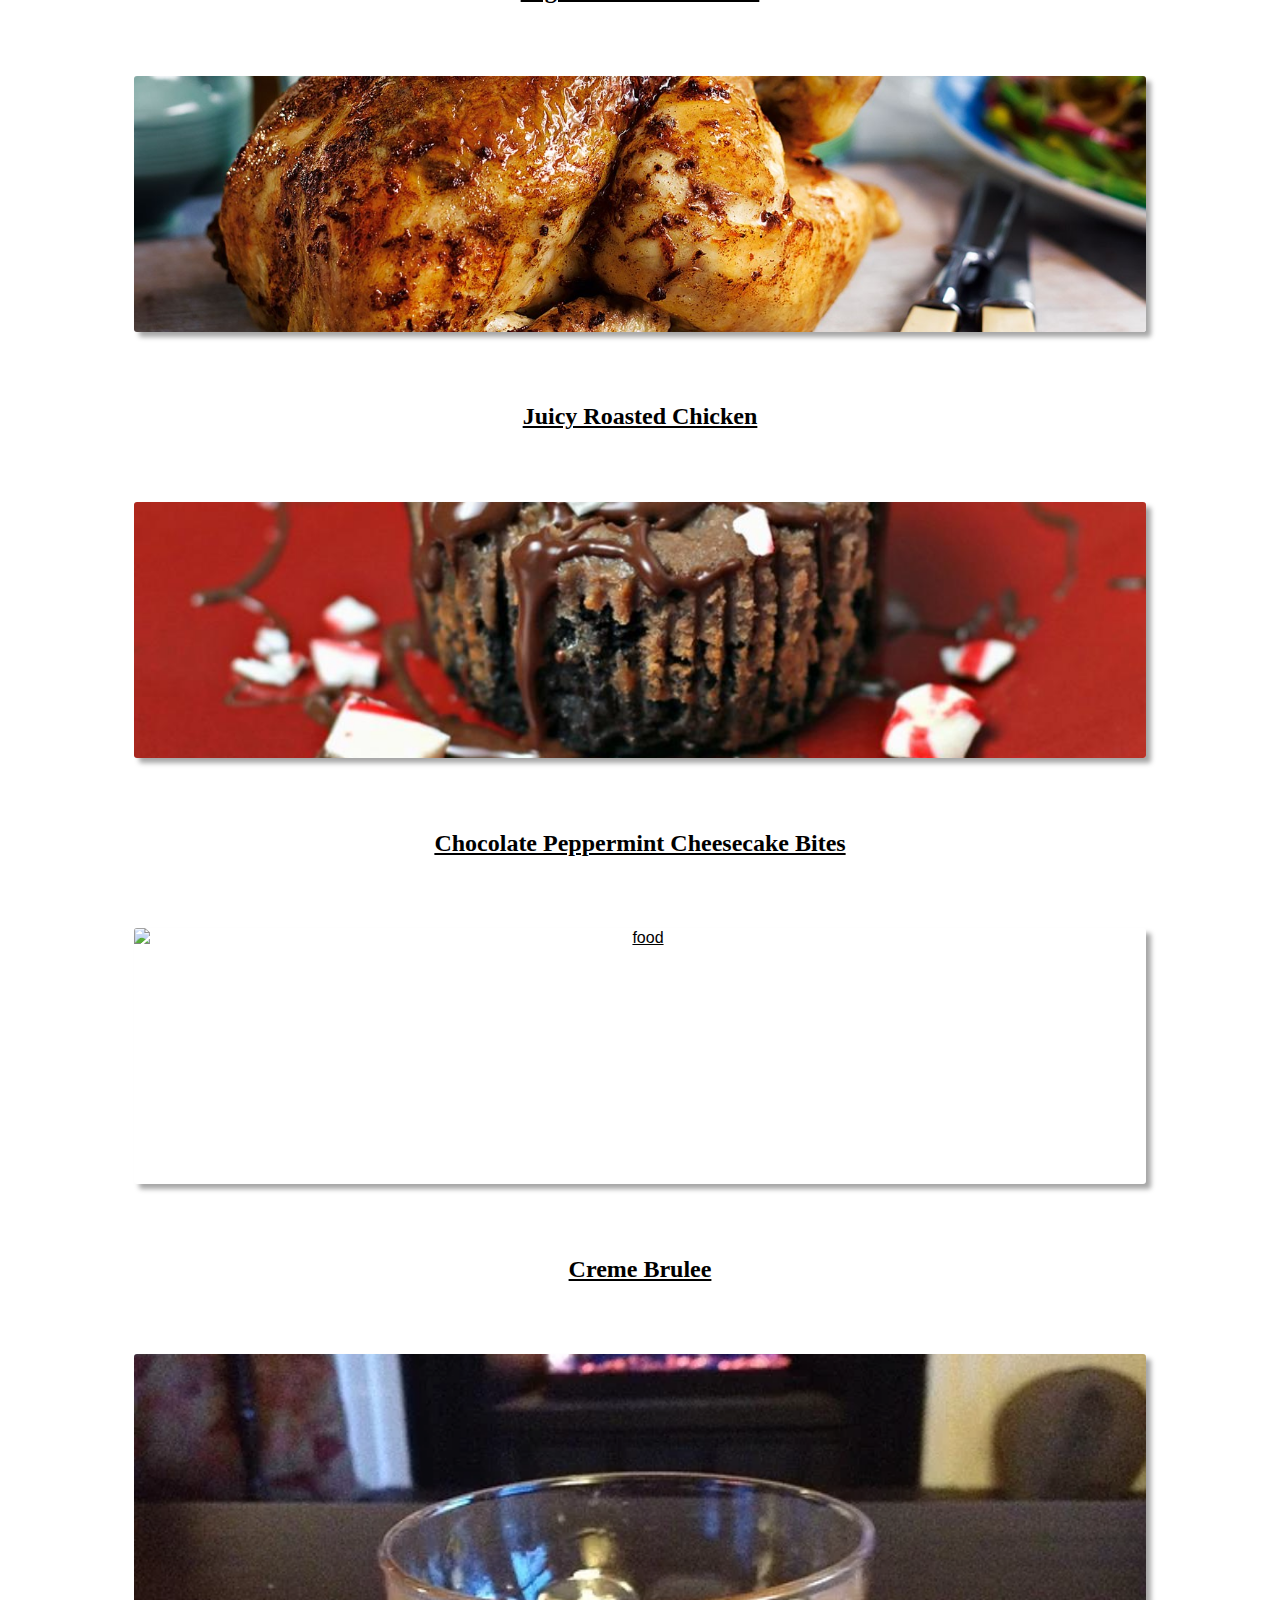
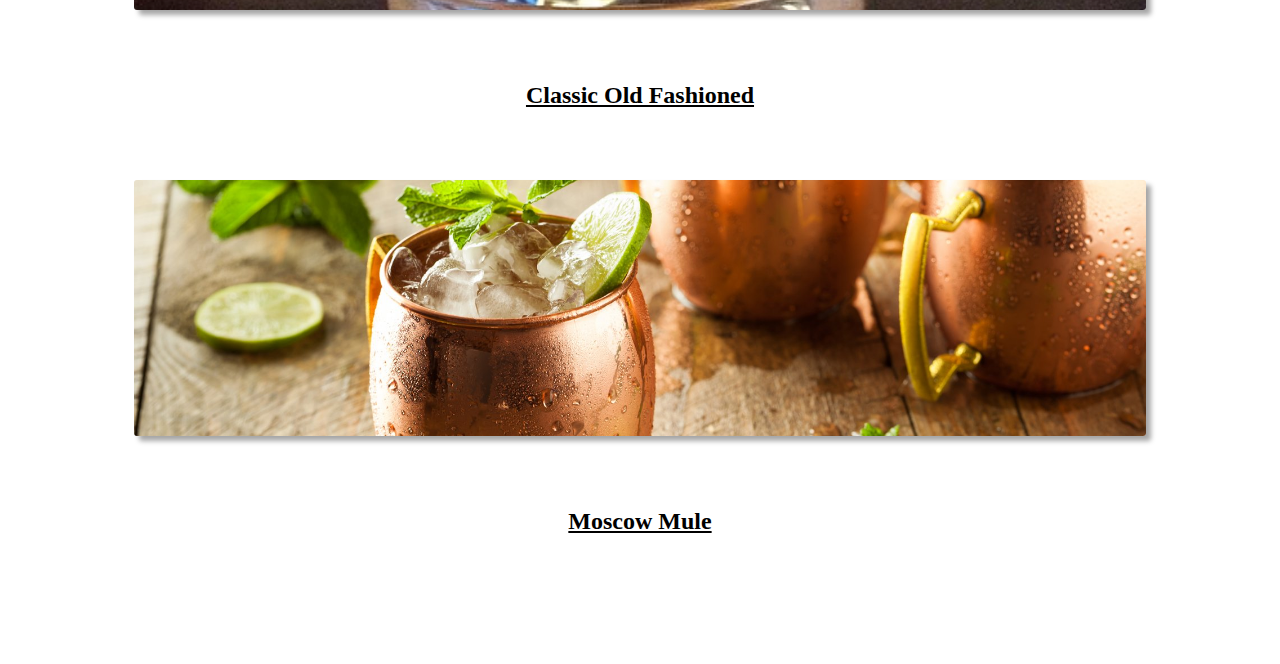
==== commit f115dbb1: "starter recipes" ====
--- a/index.html
+++ b/index.html
@@ -110,7 +110,7 @@
     <!--Diego Section-->
 
     <main>
-      <h1>Cuisine a la Group 1</h1>
+      <h1>Cuisine à la Group One</h1>
 
       <div class="grid container-fluid">
         <div class="row">
@@ -175,7 +175,7 @@
           <div class="recipe-container col-lg-4">
             <a href="drinks.html">
               <div class="img-container">
-                <img src="./img/placeholder-2.jpg" alt="food" />
+                <img src="./img/Classic-Old-Fashioned.webp" alt="food" />
               </div>
               <h2>Classic Old Fashioned</h2>
             </a>
@@ -184,7 +184,7 @@
           <div class="recipe-container col-lg-4">
             <a href="drinks.html">
               <div class="img-container">
-                <img src="./img/placeholder-2.jpg" alt="food" />
+                <img src="./img/moscowmule.jpg" alt="food" />
               </div>
               <h2>Moscow Mule</h2>
             </a>
--- a/styles/styles.css
+++ b/styles/styles.css
@@ -19,6 +19,7 @@
 h1 {
   text-align: center;
   margin-bottom: 6rem;
+  font-size: 5rem;
 }
 
 h2 {
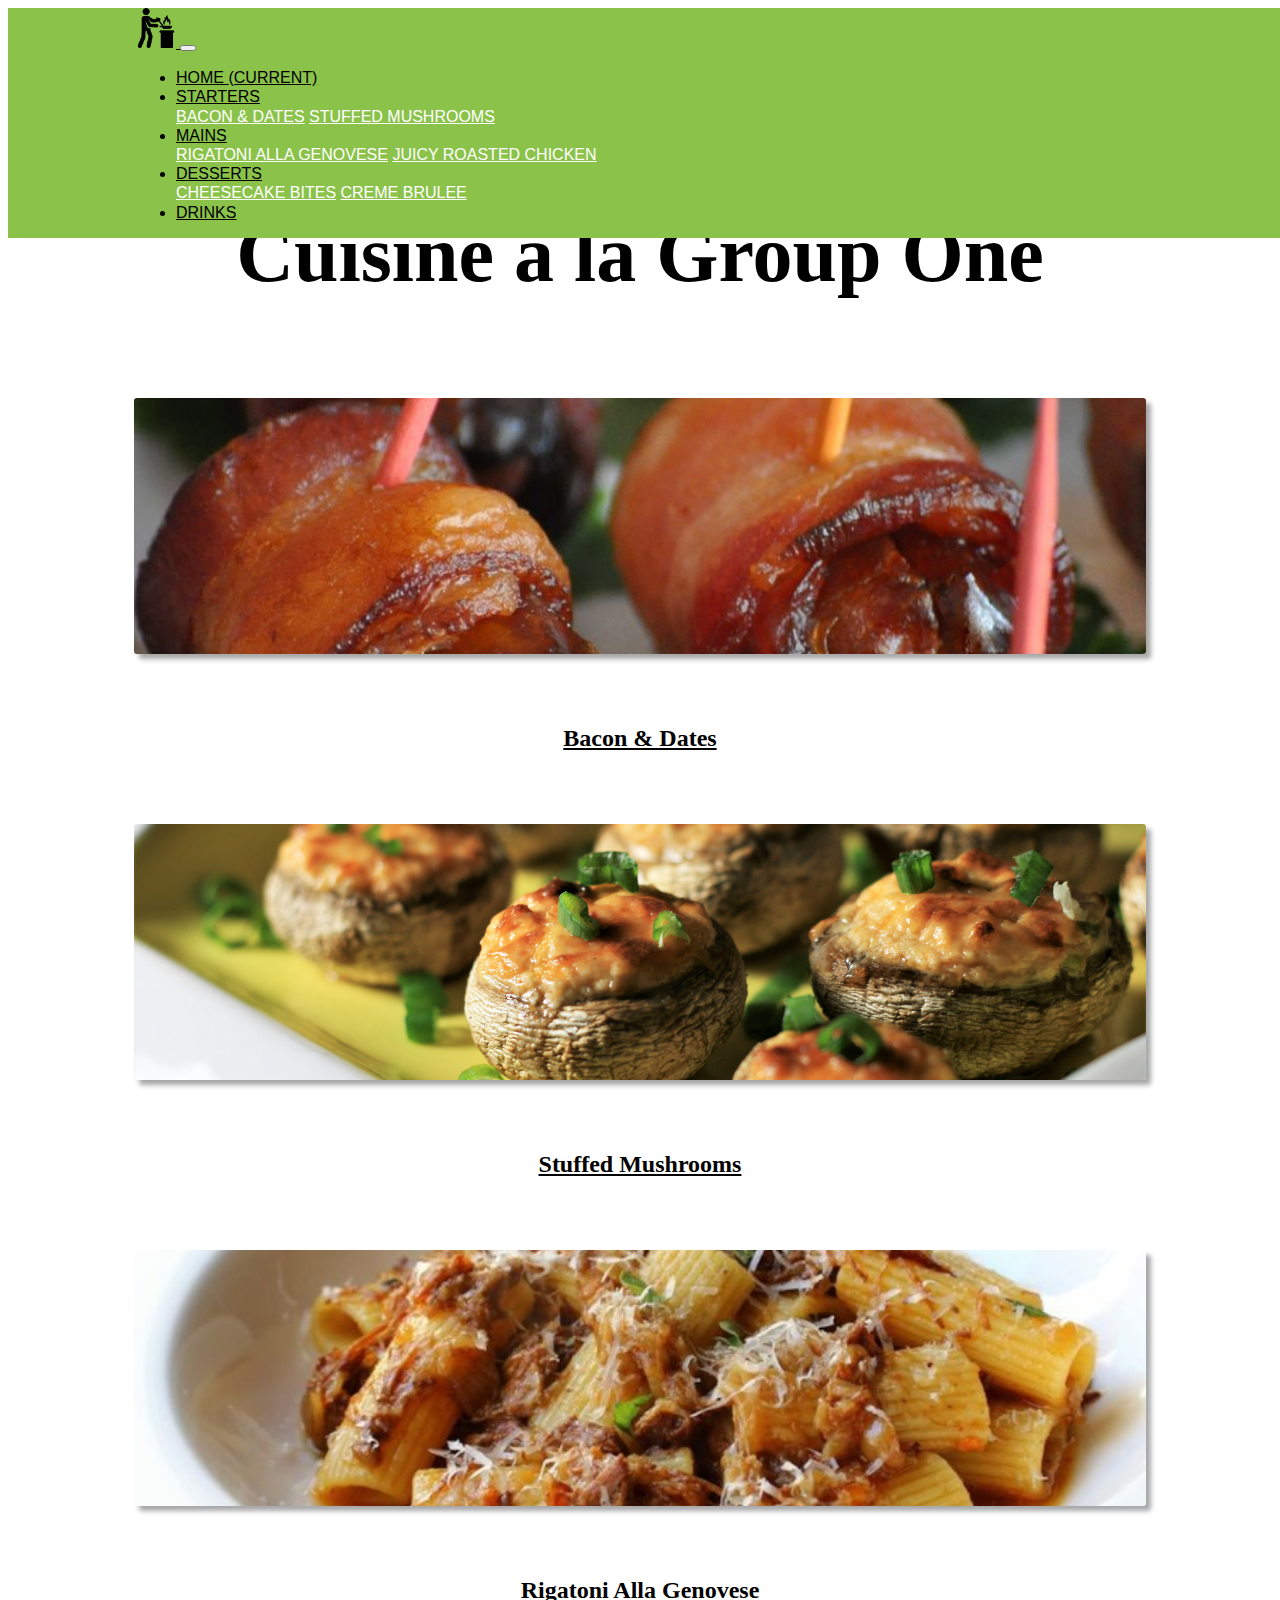
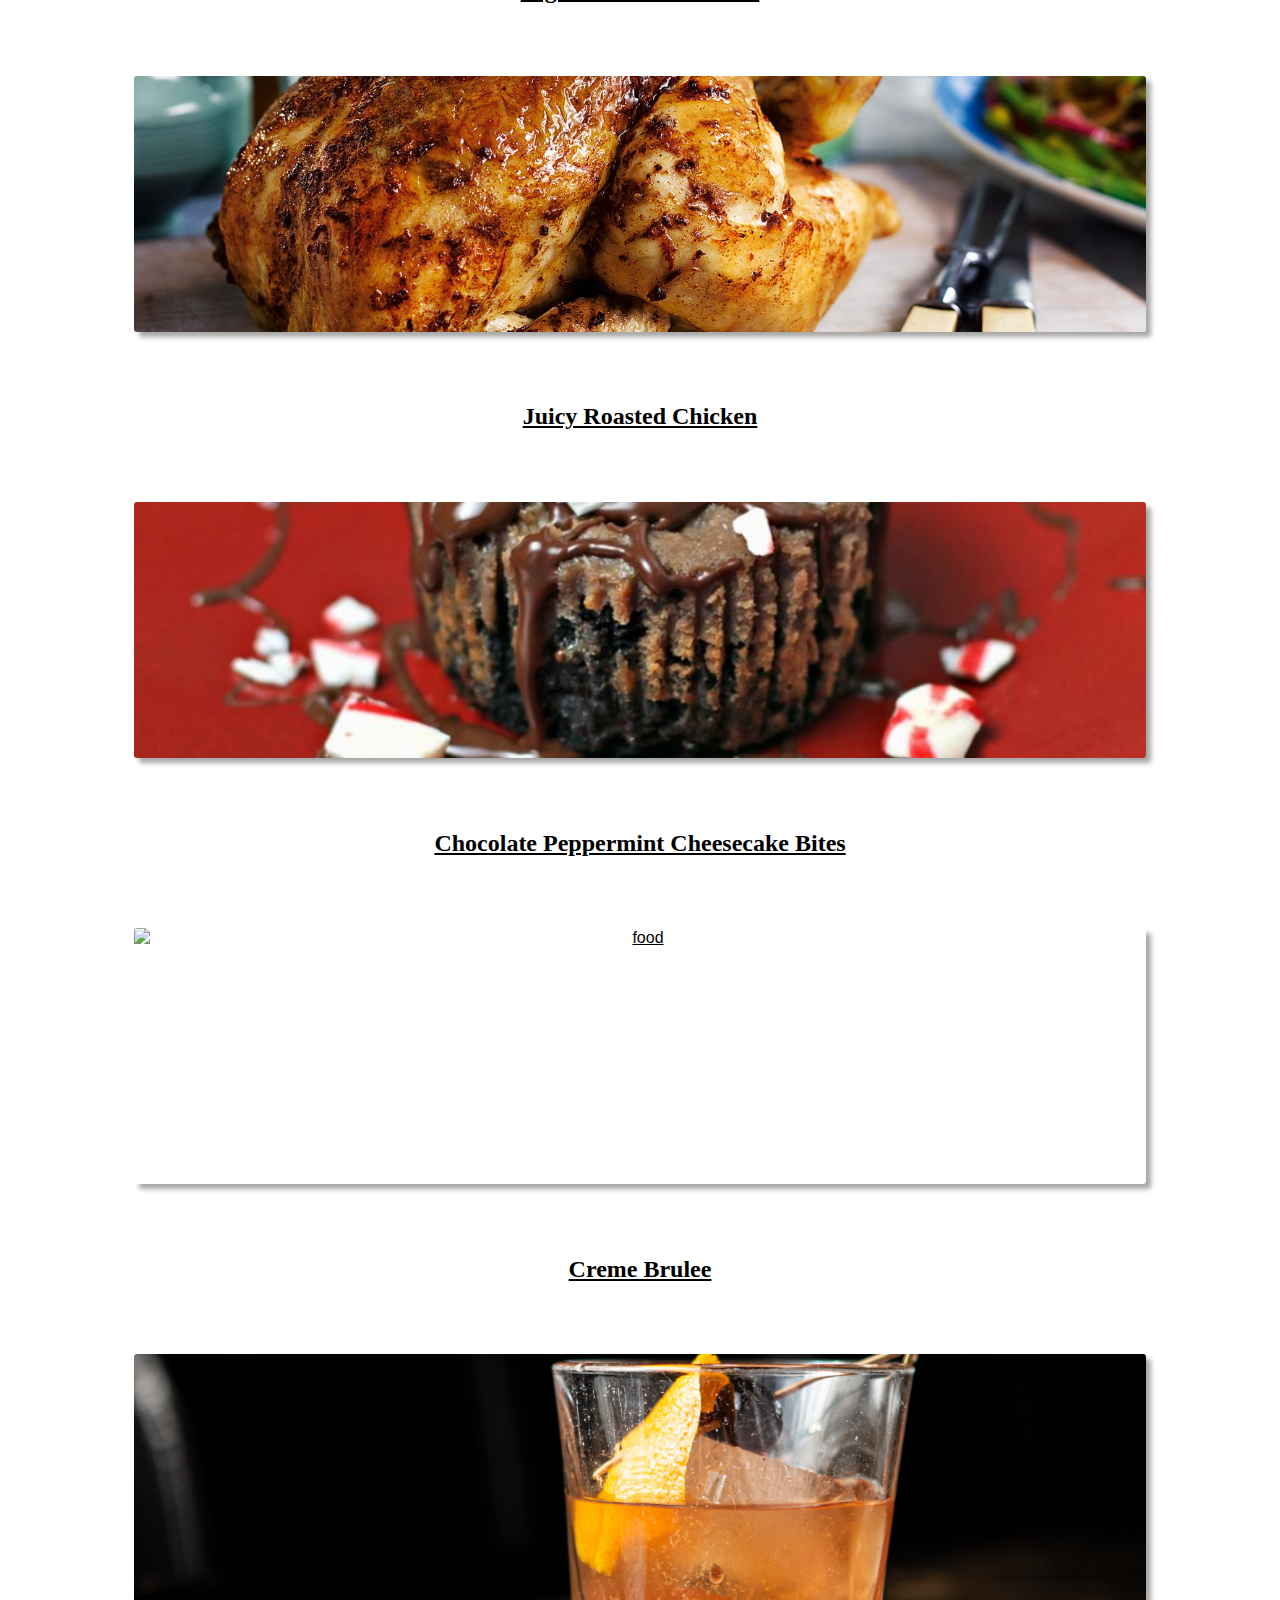
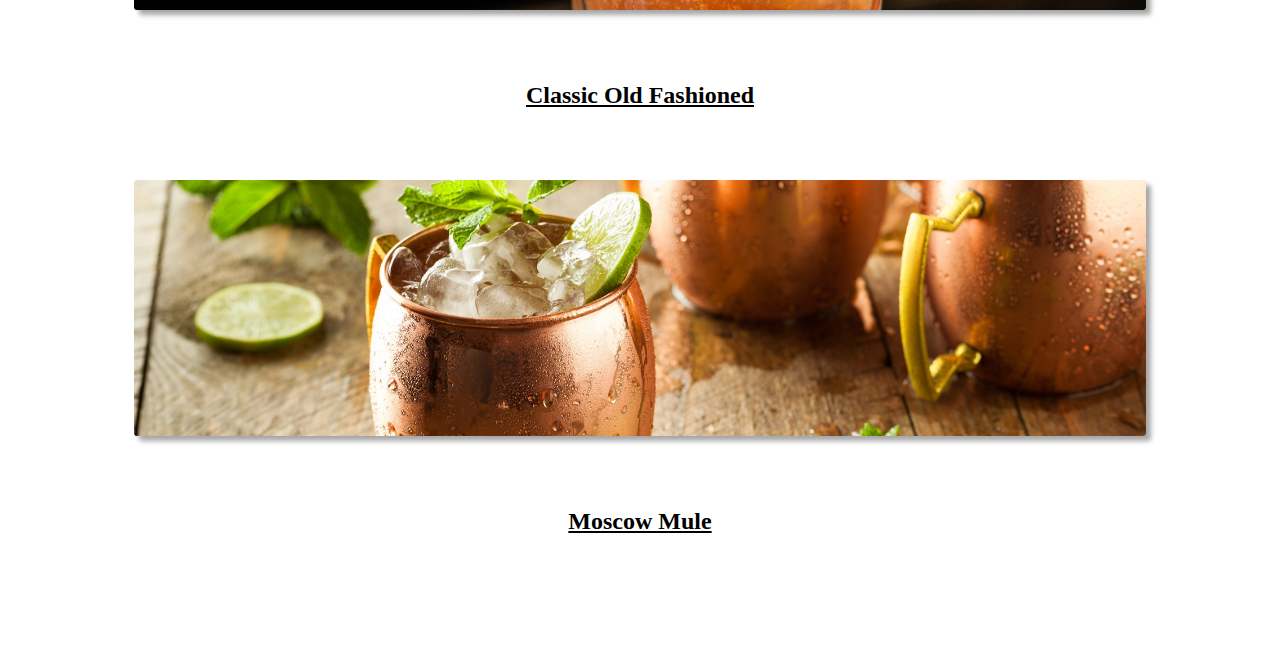
==== commit 65e27c15: "added right picture for old fashioned" ====
--- a/index.html
+++ b/index.html
@@ -175,7 +175,7 @@
           <div class="recipe-container col-lg-4">
             <a href="drinks.html">
               <div class="img-container">
-                <img src="./img/Classic-Old-Fashioned.webp" alt="food" />
+                <img src="./img/old_fashioned.jpg" alt="food" />
               </div>
               <h2>Classic Old Fashioned</h2>
             </a>
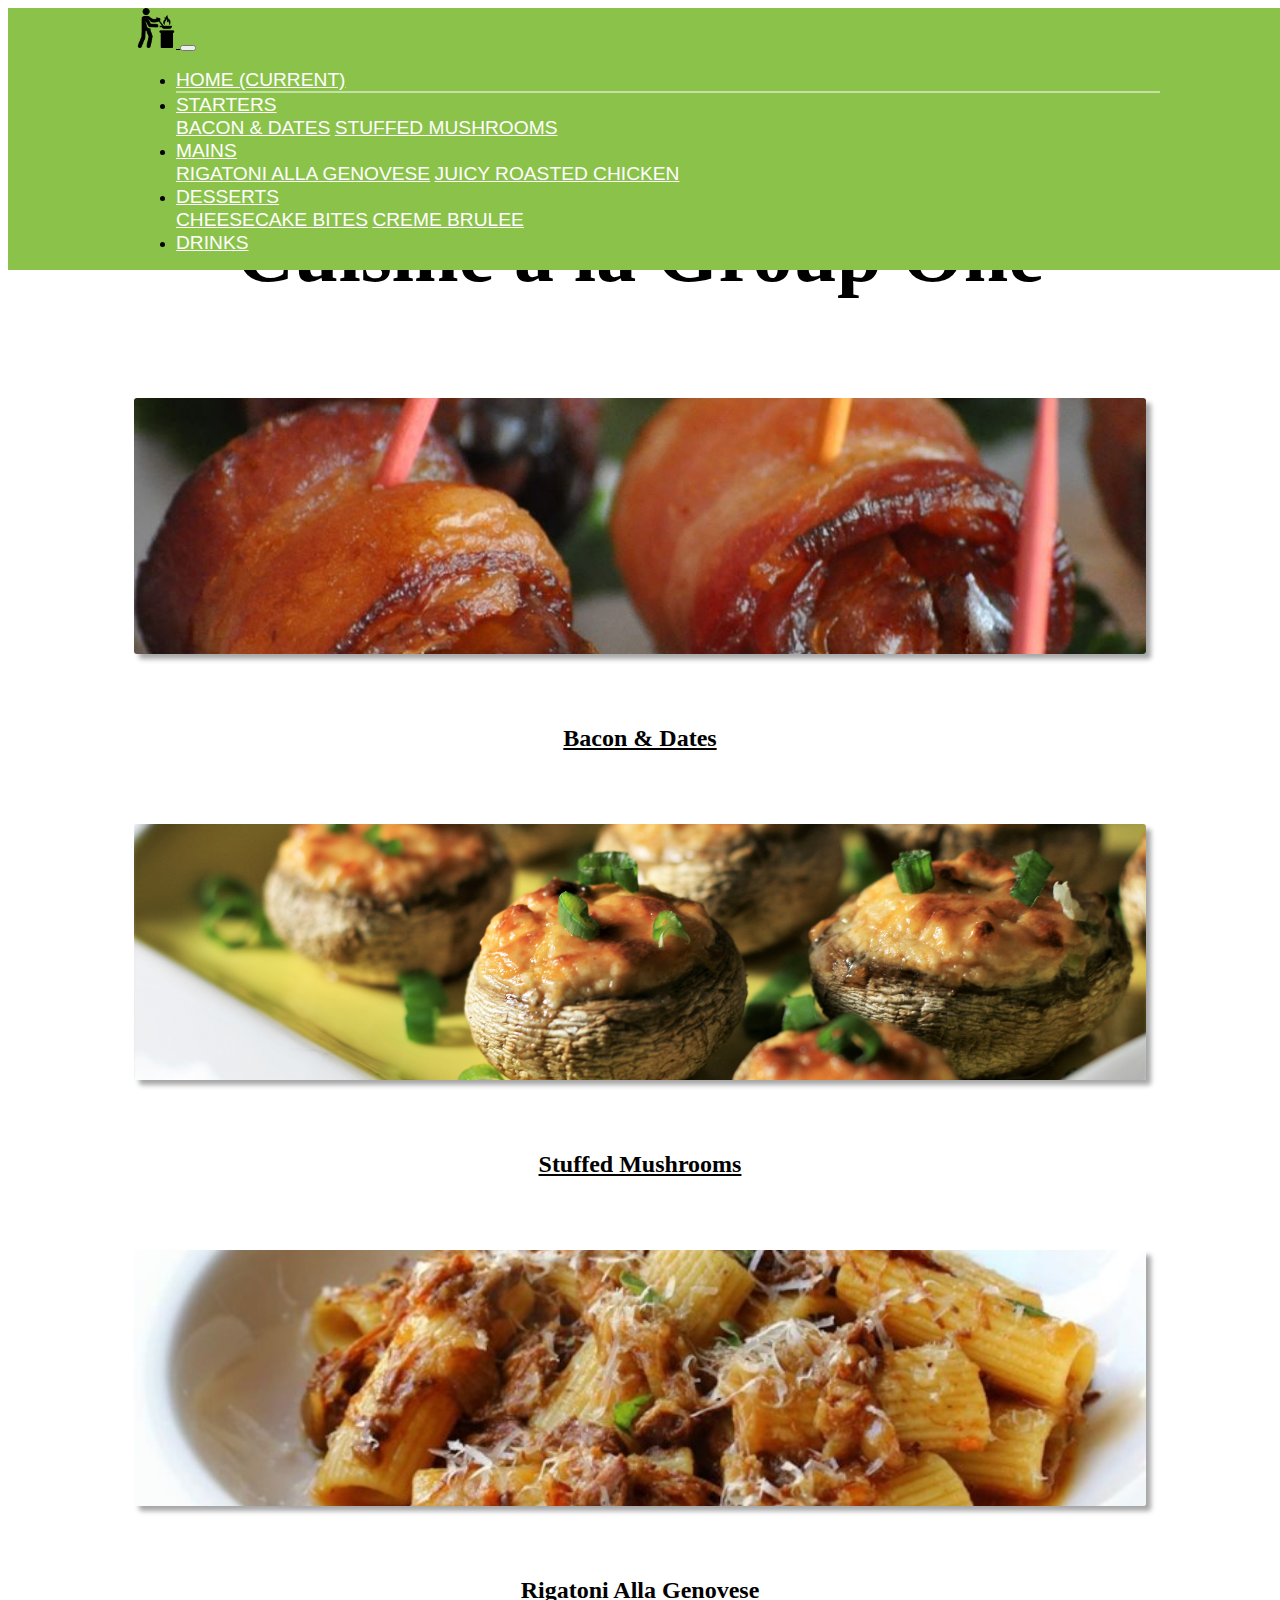
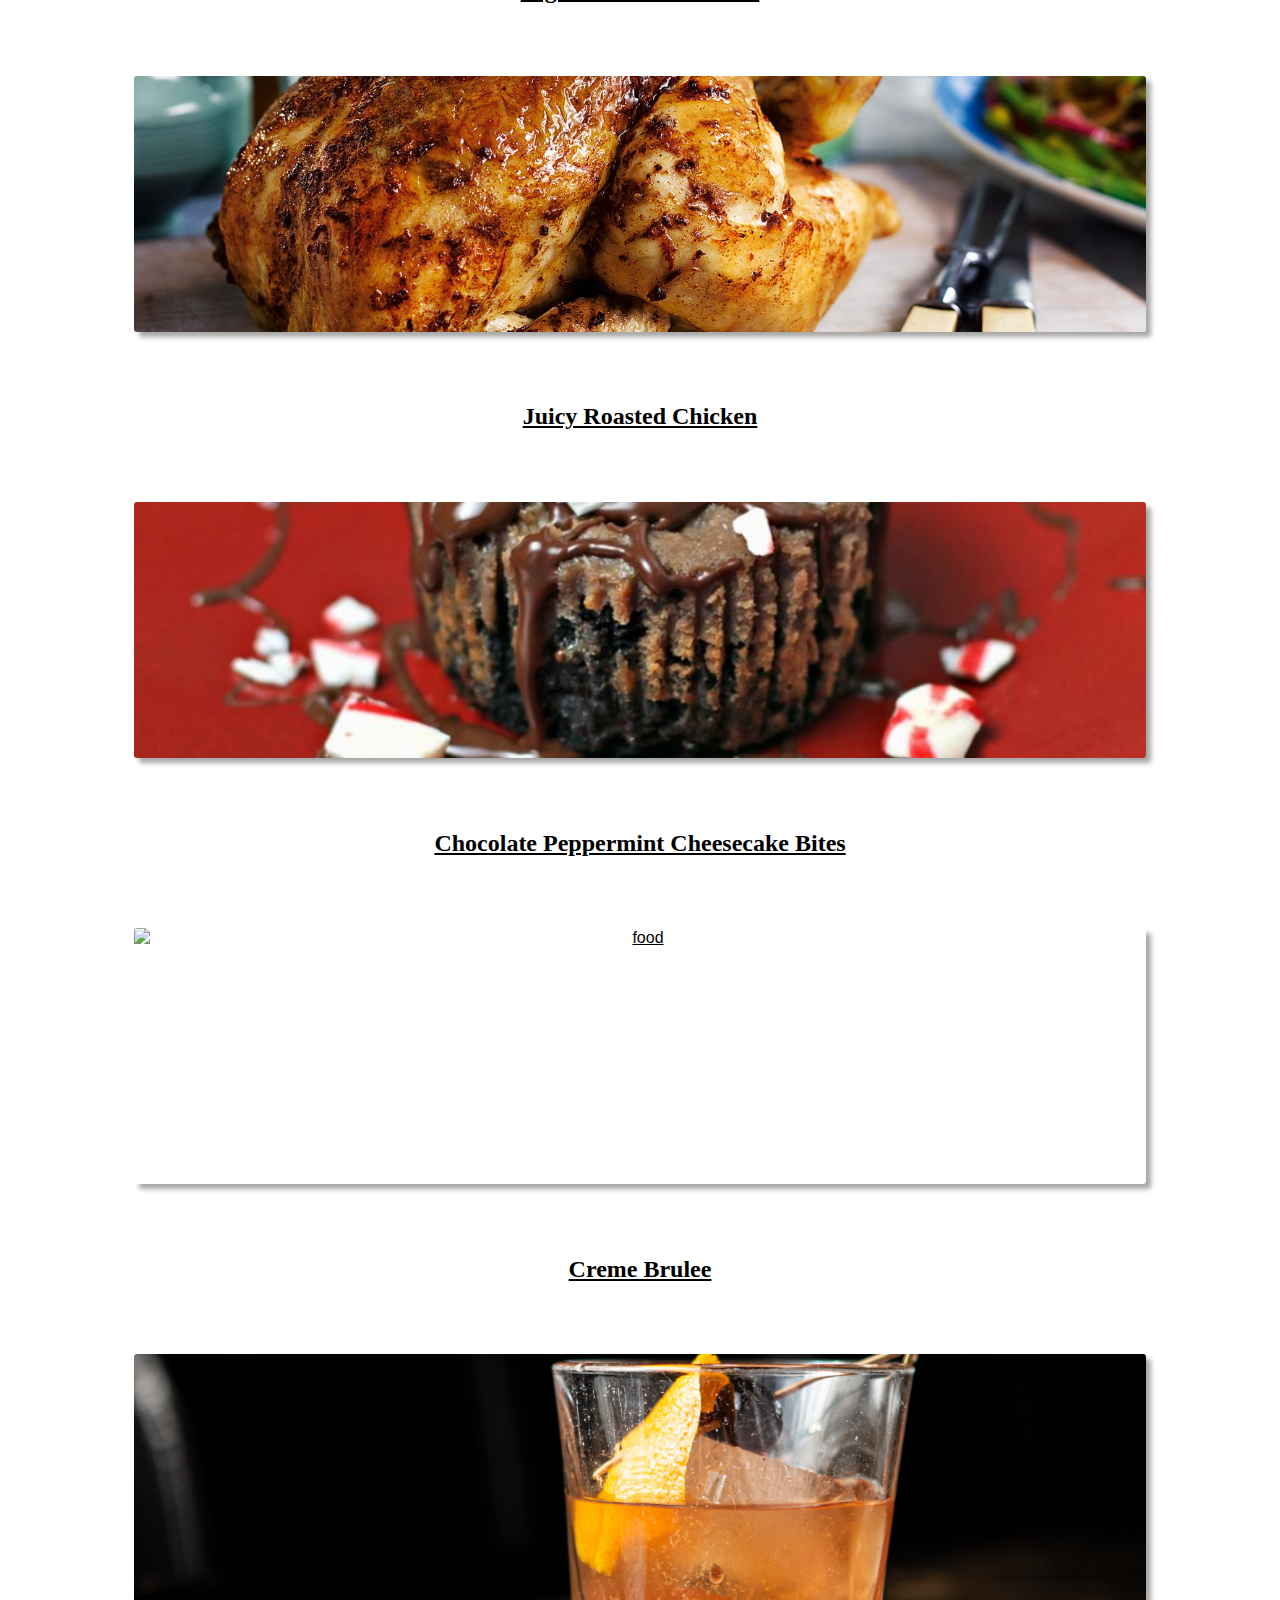
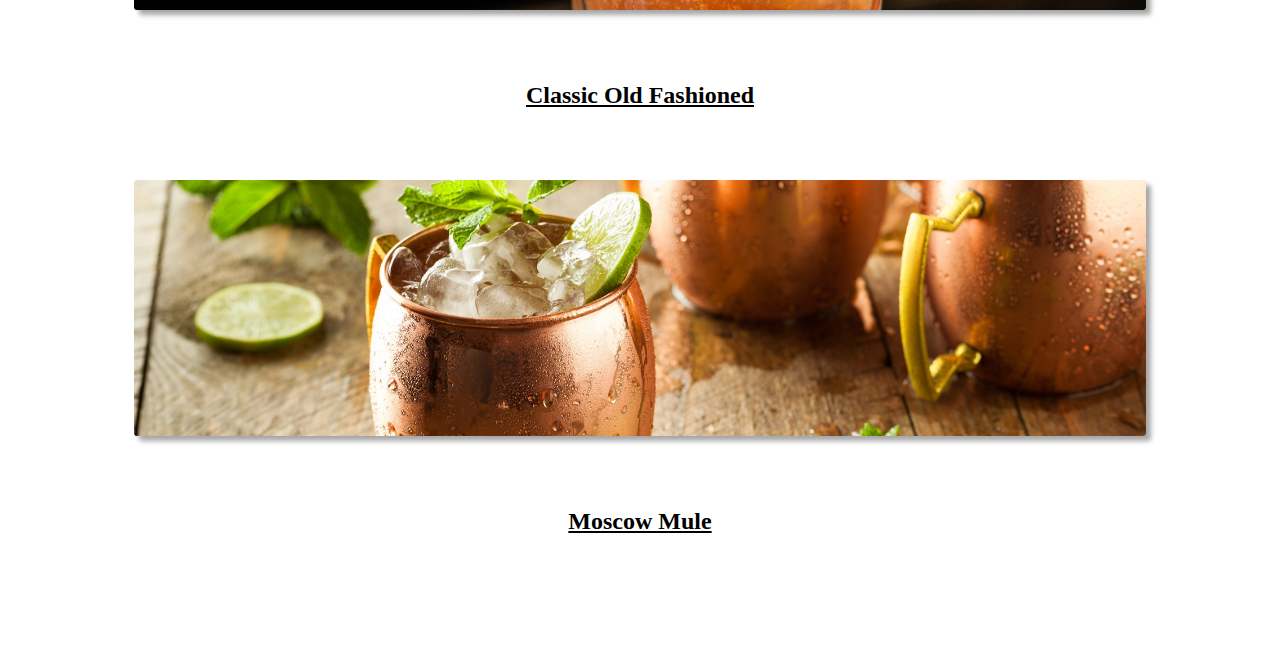
==== commit cde7d336: "added missing href for drinks.html on all pages" ====
--- a/index.html
+++ b/index.html
@@ -95,13 +95,13 @@
                 <a class="dropdown-item" href="cheesecake.html"
                   >Cheesecake Bites</a
                 >
-                <a class="dropdown-item" href="cremerulete.html"
+                <a class="dropdown-item" href="cremebrulee.html"
                   >creme brulee</a
                 >
               </div>
             </li>
             <li class="nav-item">
-              <a class="nav-link" href="#">Drinks</a>
+              <a class="nav-link" href="drinks.html">Drinks</a>
             </li>
           </ul>
         </div>
--- a/styles/styles.css
+++ b/styles/styles.css
@@ -37,7 +37,7 @@
 }
 #mainNavbar.scrolled {
   background: rgba(139, 195, 74, 0.5);
-  transition: background 500ms ease-in-out;
+  transition: background 500ms ease-out;
 }
 .navbar-brand {
   width: fit-content;
@@ -55,7 +55,14 @@
   align-items: center;
 }
 #navbarSupportedContent {
-  justify-content: right;
+  justify-content: flex-end;
+}
+.navbar-dark .navbar-nav .nav-item a {
+  color: white;
+  font-size: 1.2em;
+}
+.active {
+  border-bottom: 2px solid rgba(255, 255, 255, 0.5);
 }
 
 .dropdown-menu {
@@ -108,6 +115,8 @@
   -webkit-box-shadow: 7px 7px 5px 0px rgba(139, 195, 74, 1);
   -moz-box-shadow: 7px 7px 5px 0px rgba(139, 195, 74, 1);
   box-shadow: 7px 7px 5px 0px rgba(139, 195, 74, 1);
+  transform: scale(1.05);
+  transition: 1s;
 }
 
 .row img {
